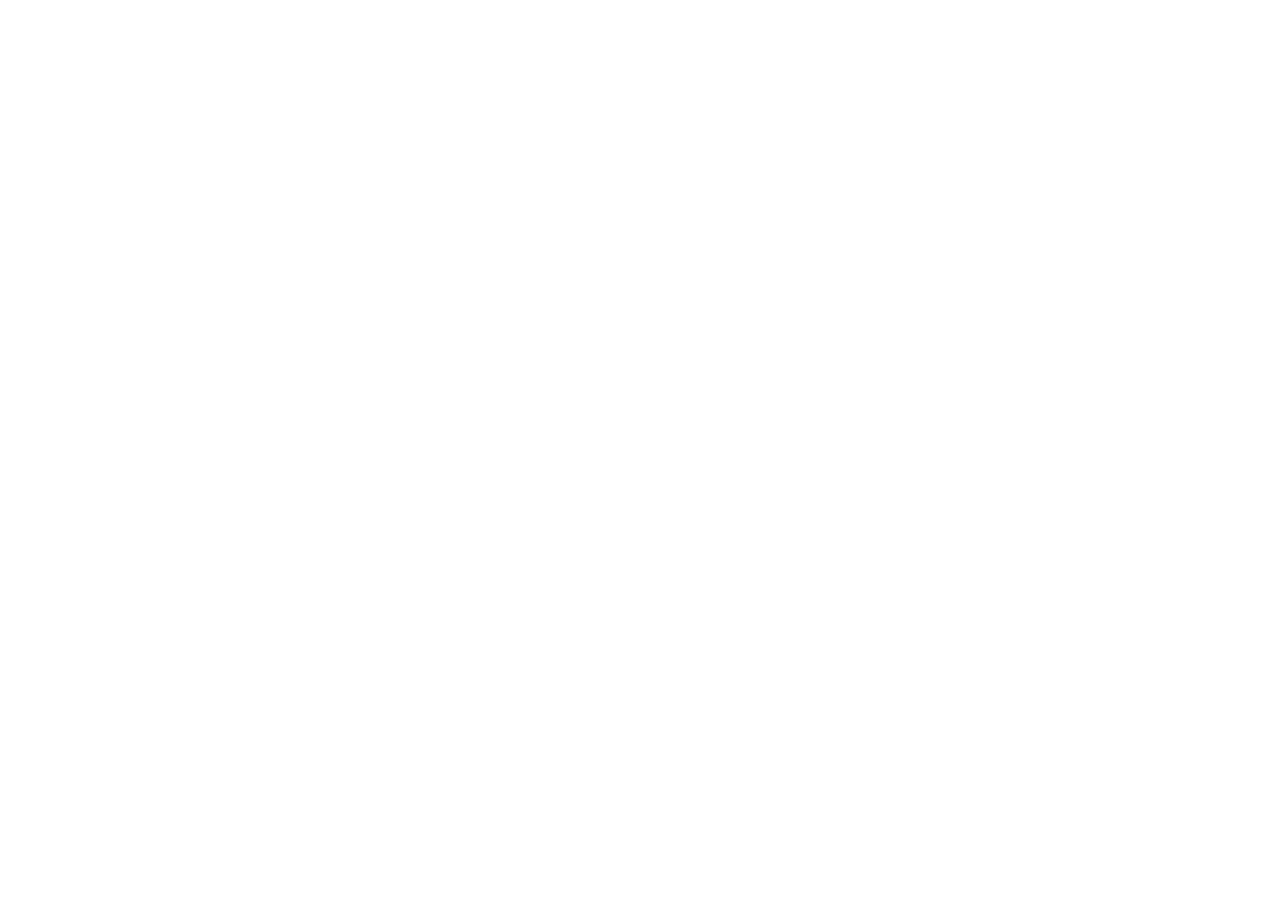
==== index.html @ 57f84be3 "Update index.html" ====
<!DOCTYPE html>
    <html lang="en">
        <head>
            <title>Botanical Shop</title>
            <meta charset="utf-8">
            <meta name="viewport" content="width=device-width, initial-scale=1">
            <link rel="icon" href="images\logo.png" type="image/x-icon" />
            <link rel="stylesheet" href="https://cdnjs.cloudflare.com/ajax/libs/font-awesome/4.7.0/css/font-awesome.min.css">
            <link rel="stylesheet" href="https://maxcdn.bootstrapcdn.com/bootstrap/3.4.1/css/bootstrap.min.css">
            <script src="https://ajax.googleapis.com/ajax/libs/jquery/3.5.1/jquery.min.js"></script>
            <script src="https://maxcdn.bootstrapcdn.com/bootstrap/3.4.1/js/bootstrap.min.js"></script>
        </head>
    </html>
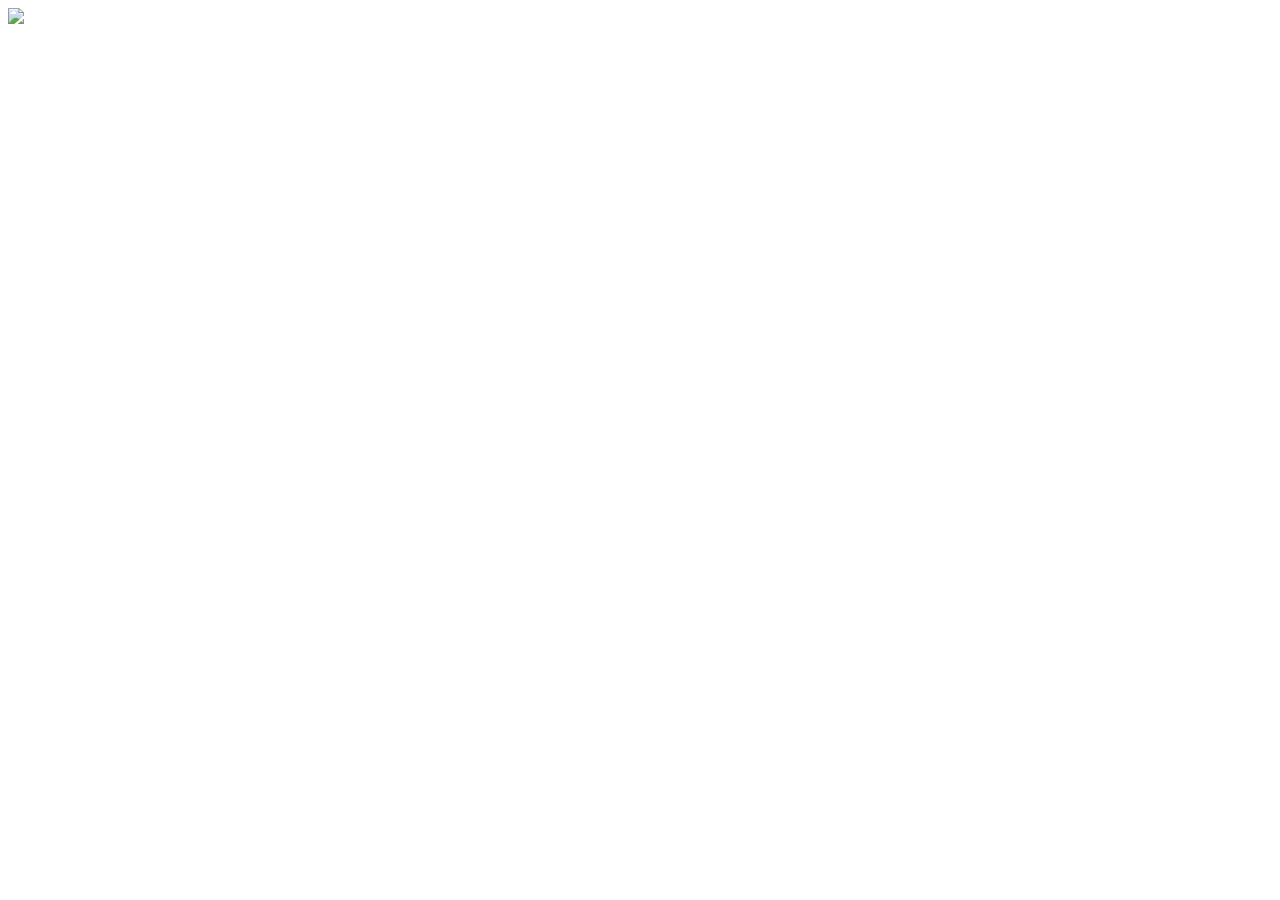
==== commit 871976c5: "Update index.html" ====
--- a/index.html
+++ b/index.html
@@ -3,11 +3,26 @@
         <head>
             <title>Botanical Shop</title>
             <meta charset="utf-8">
+            <meta http-equiv="X-UA-Compatible" content="IE=edge">
             <meta name="viewport" content="width=device-width, initial-scale=1">
             <link rel="icon" href="images\logo.png" type="image/x-icon" />
             <link rel="stylesheet" href="https://cdnjs.cloudflare.com/ajax/libs/font-awesome/4.7.0/css/font-awesome.min.css">
-            <link rel="stylesheet" href="https://maxcdn.bootstrapcdn.com/bootstrap/3.4.1/css/bootstrap.min.css">
+            <link href="https://cdn.jsdelivr.net/npm/bootstrap@5.0.2/dist/css/bootstrap.min.css" rel="stylesheet" integrity="sha384-EVSTQN3/azprG1Anm3QDgpJLIm9Nao0Yz1ztcQTwFspd3yD65VohhpuuCOmLASjC" crossorigin="anonymous">
+            <link rel="stylesheet" href="style.css">
             <script src="https://ajax.googleapis.com/ajax/libs/jquery/3.5.1/jquery.min.js"></script>
-            <script src="https://maxcdn.bootstrapcdn.com/bootstrap/3.4.1/js/bootstrap.min.js"></script>
+            <script src="https://cdn.jsdelivr.net/npm/bootstrap@5.0.2/dist/js/bootstrap.bundle.min.js" integrity="sha384-MrcW6ZMFYlzcLA8Nl+NtUVF0sA7MsXsP1UyJoMp4YLEuNSfAP+JcXn/tWtIaxVXM" crossorigin="anonymous"></script>
         </head>
-    </html>+        <body>
+            <section class="slideshow">
+                <div class="w3-content w3-section" style="max-width:100%">
+                    <img class="mySlides" src="E:\ga\Anime Wallpapers\Accel-World-Episode-11-English-Dubbed.jpg" style="width:100%">
+                    <img class="mySlides" src="E:\ga\Anime Wallpapers\SoloLeveling.jpg" style="width:100%">
+                    <img class="mySlides" src="E:\ga\Anime Wallpapers\SoloLeveling.jpg" style="width:100%">
+                  </div>
+              </section>
+
+              <script src="Slides.js"></script>
+        </body>
+    </html>
+
+   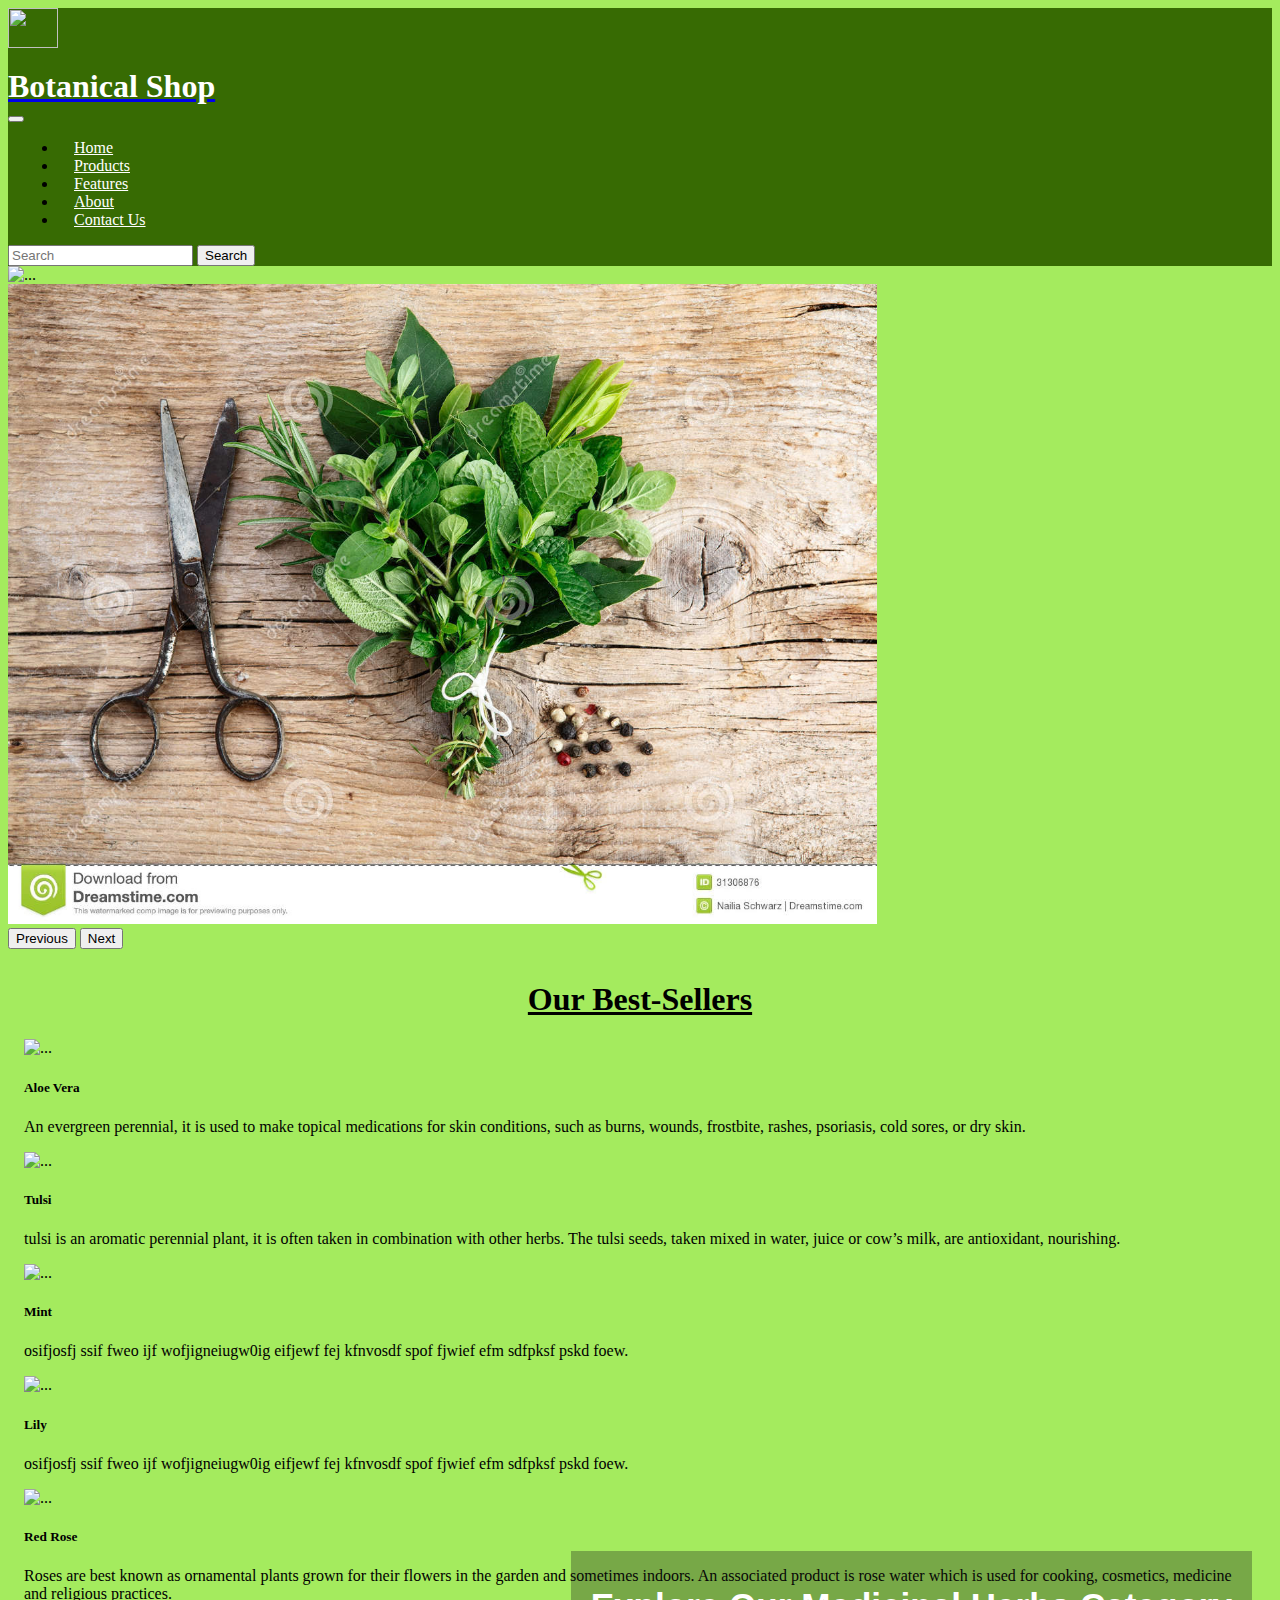
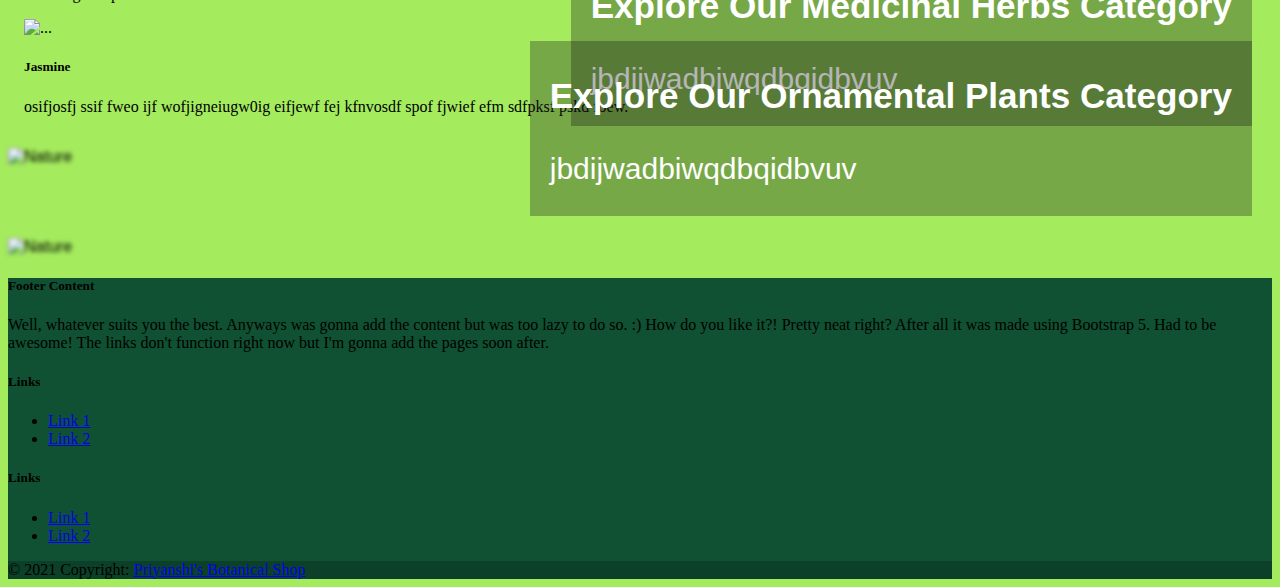
==== commit 2c5cf617: "Update index.html" ====
--- a/index.html
+++ b/index.html
@@ -8,20 +8,207 @@
             <link rel="icon" href="images\logo.png" type="image/x-icon" />
             <link rel="stylesheet" href="https://cdnjs.cloudflare.com/ajax/libs/font-awesome/4.7.0/css/font-awesome.min.css">
             <link href="https://cdn.jsdelivr.net/npm/bootstrap@5.0.2/dist/css/bootstrap.min.css" rel="stylesheet" integrity="sha384-EVSTQN3/azprG1Anm3QDgpJLIm9Nao0Yz1ztcQTwFspd3yD65VohhpuuCOmLASjC" crossorigin="anonymous">
+            <link href="https://cdnjs.cloudflare.com/ajax/libs/mdb-ui-kit/3.6.0/mdb.min.css" rel="stylesheet">
+            <link rel="stylesheet" href="https://cdnjs.cloudflare.com/ajax/libs/font-awesome/4.7.0/css/font-awesome.min.css">
             <link rel="stylesheet" href="style.css">
-            <script src="https://ajax.googleapis.com/ajax/libs/jquery/3.5.1/jquery.min.js"></script>
-            <script src="https://cdn.jsdelivr.net/npm/bootstrap@5.0.2/dist/js/bootstrap.bundle.min.js" integrity="sha384-MrcW6ZMFYlzcLA8Nl+NtUVF0sA7MsXsP1UyJoMp4YLEuNSfAP+JcXn/tWtIaxVXM" crossorigin="anonymous"></script>
         </head>
         <body>
+            <nav class="navbar navbar-expand-lg navbar-light nav">
+                <div class="container-fluid">
+                  <a class="navbar-brand" href="#"><img src="images/logo.png" height="40rem" width="50rem"><div class="d-inline p-2 align-middle head">Botanical Shop</div></a>
+                  <button class="navbar-toggler" type="button" data-bs-toggle="collapse" data-bs-target="#navbarSupportedContent" aria-controls="navbarSupportedContent" aria-expanded="false" aria-label="Toggle navigation">
+                    <span class="navbar-toggler-icon"></span>
+                  </button>
+                  <div class="collapse navbar-collapse" id="navbarSupportedContent">
+                    <ul class="navbar-nav me-auto mb-2 mb-lg-0">
+                      <li class="nav-item">
+                        <a class="nav-link" aria-current="page" href="#">Home</a>
+                      </li>
+                      <li class="nav-item">
+                        <a class="nav-link" href="#">Products</a>
+                      </li>
+                      <li class="nav-item">
+                        <a class="nav-link" href="#">Features</a>
+                      </li>
+                      <li class="nav-item">
+                        <a class="nav-link" href="#">About</a>
+                      </li>
+                      <li class="nav-item">
+                        <a class="nav-link" href="#">Contact Us</a>
+                      </li>
+                    </ul>
+                    <form class="d-flex">
+                      <input class="form-control me-2" type="search" placeholder="Search" aria-label="Search">
+                      <button class="btn btn-outline-success button" type="submit">Search</button>
+                    </form>
+                  </div>
+                </div>
+              </nav>
             <section class="slideshow">
-                <div class="w3-content w3-section" style="max-width:100%">
-                    <img class="mySlides" src="E:\ga\Anime Wallpapers\Accel-World-Episode-11-English-Dubbed.jpg" style="width:100%">
-                    <img class="mySlides" src="E:\ga\Anime Wallpapers\SoloLeveling.jpg" style="width:100%">
-                    <img class="mySlides" src="E:\ga\Anime Wallpapers\SoloLeveling.jpg" style="width:100%">
+                <div id="carouselExampleInterval" class="carousel slide" data-bs-ride="carousel" >
+                    <div class="carousel-inner">
+                      <div class="carousel-item active" data-bs-interval="3000">
+                        <img src="images/Fresh-Herbs.jpg" class="d-block w-100" alt="...">
+                      </div>
+                      <div class="carousel-item" data-bs-interval="3000">
+                        <img src="images/Fresh-Herbs2.jpg" class="d-block w-100" alt="...">
+                      </div>
+                    </div>
+                    <button class="carousel-control-prev" type="button" data-bs-target="#carouselExampleInterval" data-bs-slide="prev">
+                      <span class="carousel-control-prev-icon" aria-hidden="true"></span>
+                      <span class="visually-hidden">Previous</span>
+                    </button>
+                    <button class="carousel-control-next" type="button" data-bs-target="#carouselExampleInterval" data-bs-slide="next">
+                      <span class="carousel-control-next-icon" aria-hidden="true"></span>
+                      <span class="visually-hidden">Next</span>
+                    </button>
                   </div>
               </section>
-
-              <script src="Slides.js"></script>
+              <section class="herbs">
+                  <h1 class="head">Our Best-Sellers</h1>
+                  <div class="row row-cols-1 row-cols-md-3 g-4">
+                    <div class="col">
+                      <div class="card h-100">
+                        <img src="images/pure-aloe-vera-plant.jpg"" class="card-img-top" alt="..." height="300rem">
+                        <div class="card-body">
+                          <h5 class="card-title">Aloe Vera</h5>
+                          <p class="card-text">An evergreen perennial, it is used to make topical medications for skin conditions, such as burns, wounds, frostbite, rashes, psoriasis, cold sores, or dry skin.</p>
+                        </div>
+                      </div>
+                    </div>
+                    <div class="col">
+                      <div class="card h-100">
+                        <img src="images/RamaTulsi.jpg"" class="card-img-top" alt="..." height="300rem">
+                        <div class="card-body">
+                          <h5 class="card-title">Tulsi</h5>
+                          <p class="card-text">tulsi is an aromatic perennial plant, it is often taken in combination with other herbs. The tulsi seeds, taken mixed in water, juice or cow’s milk, are antioxidant, nourishing.</p>
+                        </div>
+                      </div>
+                    </div>
+                    <div class="col">
+                      <div class="card h-100">
+                        <img src="images/mint-plant.jpg"" class="card-img-top" alt="..." height="300rem">
+                        <div class="card-body">
+                          <h5 class="card-title">Mint</h5>
+                          <p class="card-text">osifjosfj ssif fweo ijf wofjigneiugw0ig eifjewf fej kfnvosdf spof fjwief efm sdfpksf pskd foew.</p>
+                        </div>
+                      </div>
+                    </div>
+                    <div class="col">
+                      <div class="card h-100">
+                        <img src="images/lily-plants-milk-and-vine.jpg" class="card-img-top" alt="..." height="300rem">
+                        <div class="card-body">
+                          <h5 class="card-title">Lily</h5>
+                          <p class="card-text">osifjosfj ssif fweo ijf wofjigneiugw0ig eifjewf fej kfnvosdf spof fjwief efm sdfpksf pskd foew.</p>
+                        </div>
+                      </div>
+                    </div>
+                    <div class="col">
+                        <div class="card h-100">
+                          <img src="images/red-rose.jpg" class="card-img-top" alt="..." height="300rem">
+                          <div class="card-body">
+                            <h5 class="card-title">Red Rose</h5>
+                            <p class="card-text">Roses are best known as ornamental plants grown for their flowers in the garden and sometimes indoors. An associated product is rose water which is used for cooking, cosmetics, medicine and religious practices.</p>
+                          </div>
+                        </div>
+                      </div>
+                      <div class="col">
+                        <div class="card h-100">
+                          <img src="images/jasmine-plants.jpg" class="card-img-top" alt="..." height="300rem">
+                          <div class="card-body">
+                            <h5 class="card-title">Jasmine</h5>
+                            <p class="card-text">osifjosfj ssif fweo ijf wofjigneiugw0ig eifjewf fej kfnvosdf spof fjwief efm sdfpksf pskd foew.</p>
+                          </div>
+                        </div>
+                      </div>
+                  </div>
+              </section>
+
+              <div class="medcontainer">
+                <img src="images/MedicinalPlants.jpg" alt="Nature" style="width:100%;">
+                <div class="medtext-block">
+                  <a href="Pages/Page1.html">
+                    <h3>Explore Our Medicinal Herbs Category</h3>
+                    <p>jbdijwadbiwqdbqidbvuv</p>
+                  </a>
+                </div>
+              </div>
+              <br><br><br><br>
+              <div class="ornacontainer">
+                <img src="images/PinkLily.jpg" alt="Nature" style="width:100%;">
+                <div class="ornatext-block">
+                  <a href="Pages/Page2.html">
+                    <h3>Explore Our Ornamental Plants Category</h3>
+                    <p>jbdijwadbiwqdbqidbvuv</p>
+                  </a>
+                </div>
+              </div>
+
+              <!------Footer starts-->
+
+              <footer class="bg-primary text-white text-center text-lg-start">
+                <!-- Grid container -->
+                <div class="container p-4">
+                  <!--Grid row-->
+                  <div class="row">
+                    <!--Grid column-->
+                    <div class="col-lg-6 col-md-12 mb-4 mb-md-0">
+                      <h5 class="text-uppercase">Footer Content</h5>
+              
+                      <p>
+                        Well, whatever suits you the best. Anyways was gonna add the content but was too lazy to do so. :)
+                        How do you like it?! Pretty neat right? After all it was made using Bootstrap 5. Had to be awesome!
+                        The links don't function right now but I'm gonna add the pages soon after.
+                      </p>
+                    </div>
+                    <!--Grid column-->
+              
+                    <!--Grid column-->
+                    <div class="col-lg-3 col-md-6 mb-4 mb-md-0">
+                      <h5 class="text-uppercase">Links</h5>
+              
+                      <ul class="list-unstyled mb-0">
+                        <li>
+                          <a href="#!" class="text-white">Link 1</a>
+                        </li>
+                        <li>
+                          <a href="#!" class="text-white">Link 2</a>
+                        </li>
+                      </ul>
+                    </div>
+                    <!--Grid column-->
+              
+                    <!--Grid column-->
+                    <div class="col-lg-3 col-md-6 mb-4 mb-md-0">
+                      <h5 class="text-uppercase mb-0">Links</h5>
+              
+                      <ul class="list-unstyled">
+                        <li>
+                          <a href="#!" class="text-white">Link 1</a>
+                        </li>
+                        <li>
+                          <a href="#!" class="text-white">Link 2</a>
+                        </li>
+                      </ul>
+                    </div>
+                    <!--Grid column-->
+                  </div>
+                  <!--Grid row-->
+                </div>
+                <!-- Grid container -->
+              
+                <!-- Copyright -->
+                <div class="text-center p-3" style="background-color: rgba(0, 0, 0, 0.2);">
+                  © 2021 Copyright:
+                  <a class="text-white" href="#">Priyanshi's Botanical Shop</a>
+                </div>
+                <!-- Copyright -->
+              </footer>
+
+              <!---Footer Ends-->
+
+              <script src="https://ajax.googleapis.com/ajax/libs/jquery/3.5.1/jquery.min.js"></script>
+              <script src="https://cdn.jsdelivr.net/npm/bootstrap@5.0.2/dist/js/bootstrap.bundle.min.js" integrity="sha384-MrcW6ZMFYlzcLA8Nl+NtUVF0sA7MsXsP1UyJoMp4YLEuNSfAP+JcXn/tWtIaxVXM" crossorigin="anonymous"></script>
         </body>
     </html>
 
--- a/style.css
+++ b/style.css
@@ -0,0 +1,128 @@
+*{
+    box-sizing: border-box;
+ }
+
+ *:focus {
+    outline: 0 !important;
+}
+
+body{
+    background-color:rgb(164, 235, 94);
+}
+
+ .container-fluid .head{
+     padding-top: 1rem;
+     color: white;
+     font-family: 'Ubuntu';
+     font-weight: 700;
+     font-size: 2rem;
+ }
+ .nav{
+   background-color: rgb(55, 107, 3);
+ }
+ .navbar-light .navbar-nav .nav-link{
+     padding: 0.5rem 1rem 0.5rem 1rem;
+     color: white;
+     text-align: center;
+     border-radius: 1rem;
+ }
+ .navbar-light .navbar-nav .nav-link:hover{
+     background-color:rgb(228, 228, 94);
+ }
+ .navbar-nav li{
+     margin-left: 10px;
+     margin-right: 10px;
+ } 
+ .herbs{
+    margin-top: 2rem;
+    margin-bottom: 2rem;
+ }
+
+ .herbs .head{
+     overflow-y: hidden;
+     text-align: center;
+     text-decoration: underline;
+ }
+
+.row{
+    z-index: 100;
+}
+ .carousel-item img{
+   height: 40rem;
+}
+.herbs{
+    padding-left: 1rem;
+    padding-right: 1rem;
+}
+
+.medcontainer {
+    position: relative;
+    font-family: Arial;
+    z-index: 100;
+  }
+
+.medcontainer img{
+    filter: blur(2px);
+}
+  
+.medtext-block {
+    position: absolute;
+    bottom: 40px;
+    right: 20px;
+    background-color: rgba(22, 21, 21, 0.315);
+    font-size: 30px;
+    padding-left: 20px;
+    padding-right: 20px;
+    z-index: 150;
+  }
+
+.medtext-block a{
+    text-decoration: none;
+    color: white;
+  }
+
+.ornacontainer {
+    position: relative;
+    font-family: Arial;
+    z-index: 100;
+  }
+
+.ornacontainer img{
+    filter: blur(2px);
+}
+  
+.ornatext-block {
+    position: absolute;
+    bottom: 40px;
+    right: 20px;
+    background-color: rgba(22, 21, 21, 0.315);
+    font-size: 30px;
+    padding-left: 20px;
+    padding-right: 20px;
+    z-index: 150;
+  }
+
+.ornatext-block a{
+    text-decoration: none;
+    color: white;
+  }
+
+.bg-primary{
+    background-color: #0f5132 !important; 
+}
+
+ @media (max-width:900px) {
+     .navbar-light .navbar-nav .nav-link{
+         padding: 0.7rem 0.1rem 0.7rem 0.1rem;
+         color: white; 
+     }   
+     .carousel-item img{
+        height: 20rem;
+     }
+
+ }
+ @media (max-width:400px){
+    .container-fluid .head{
+        font-size: 1.2rem;
+    }   
+ }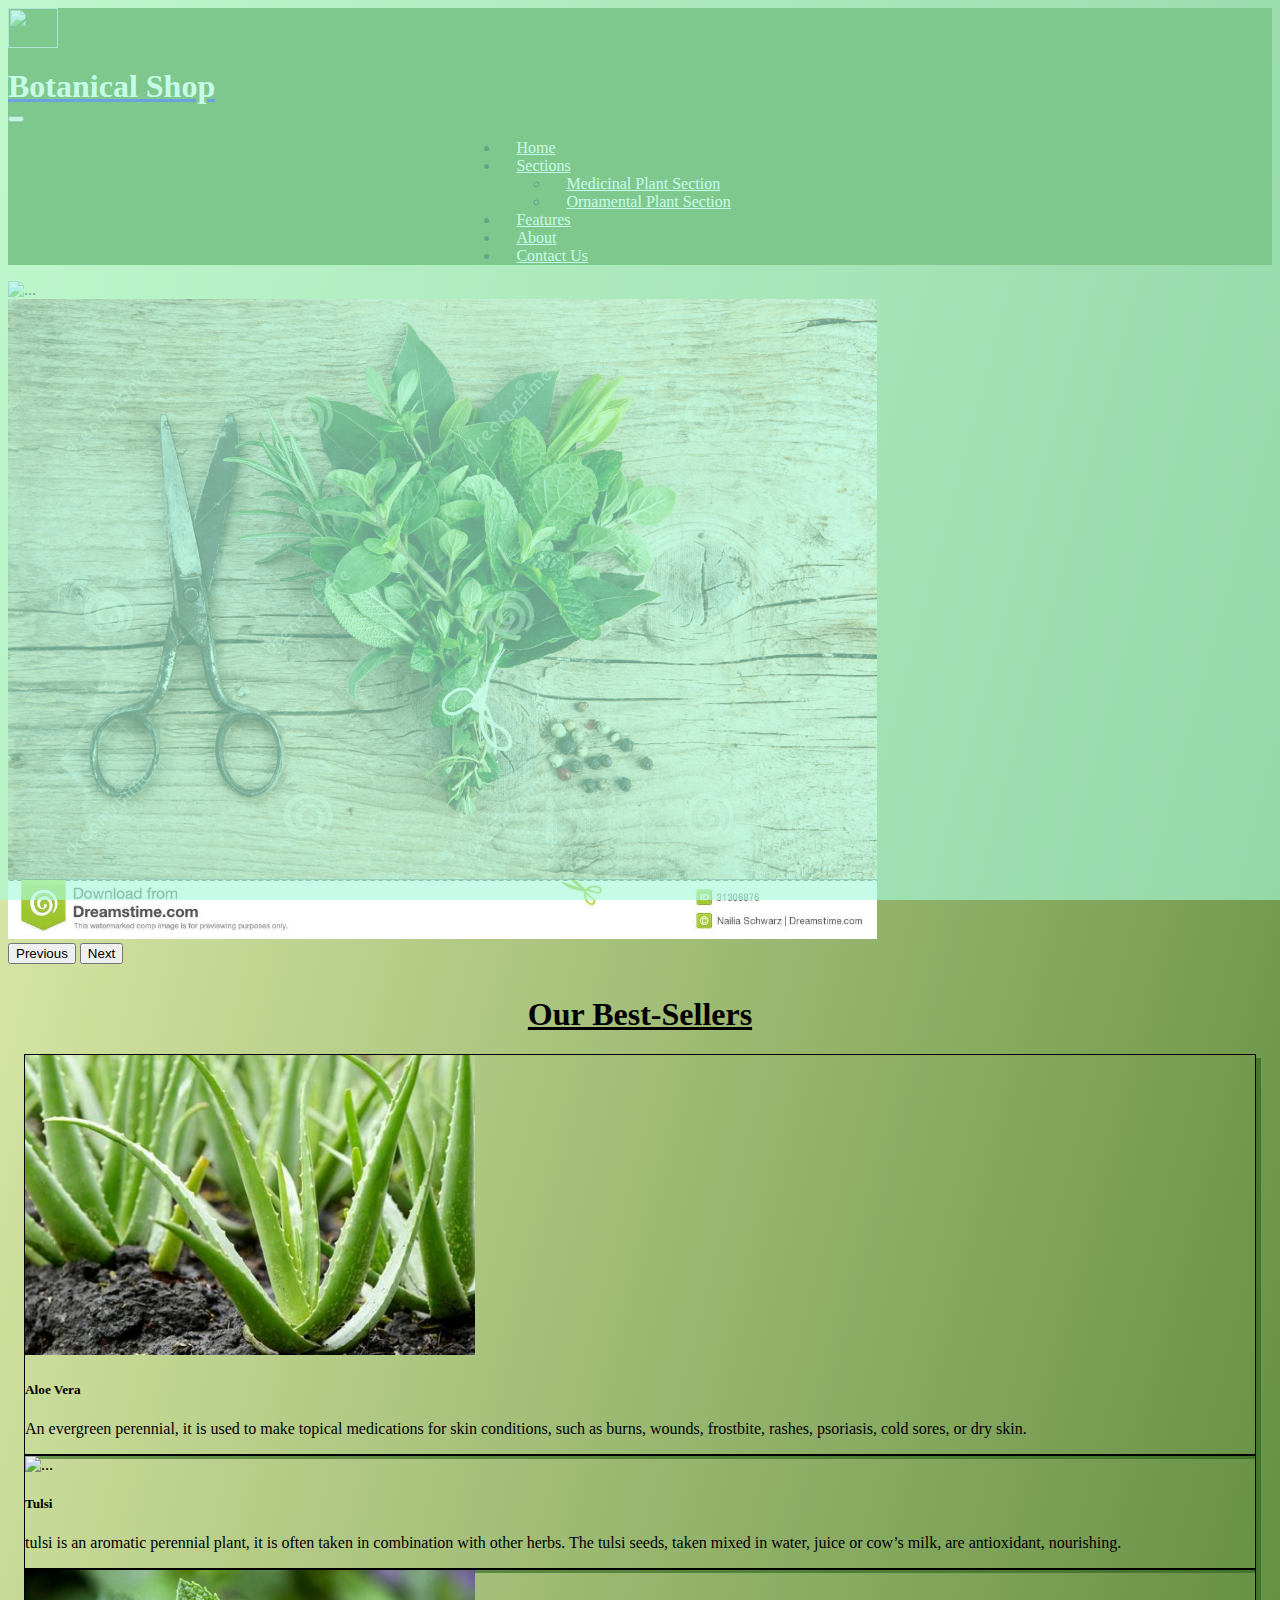
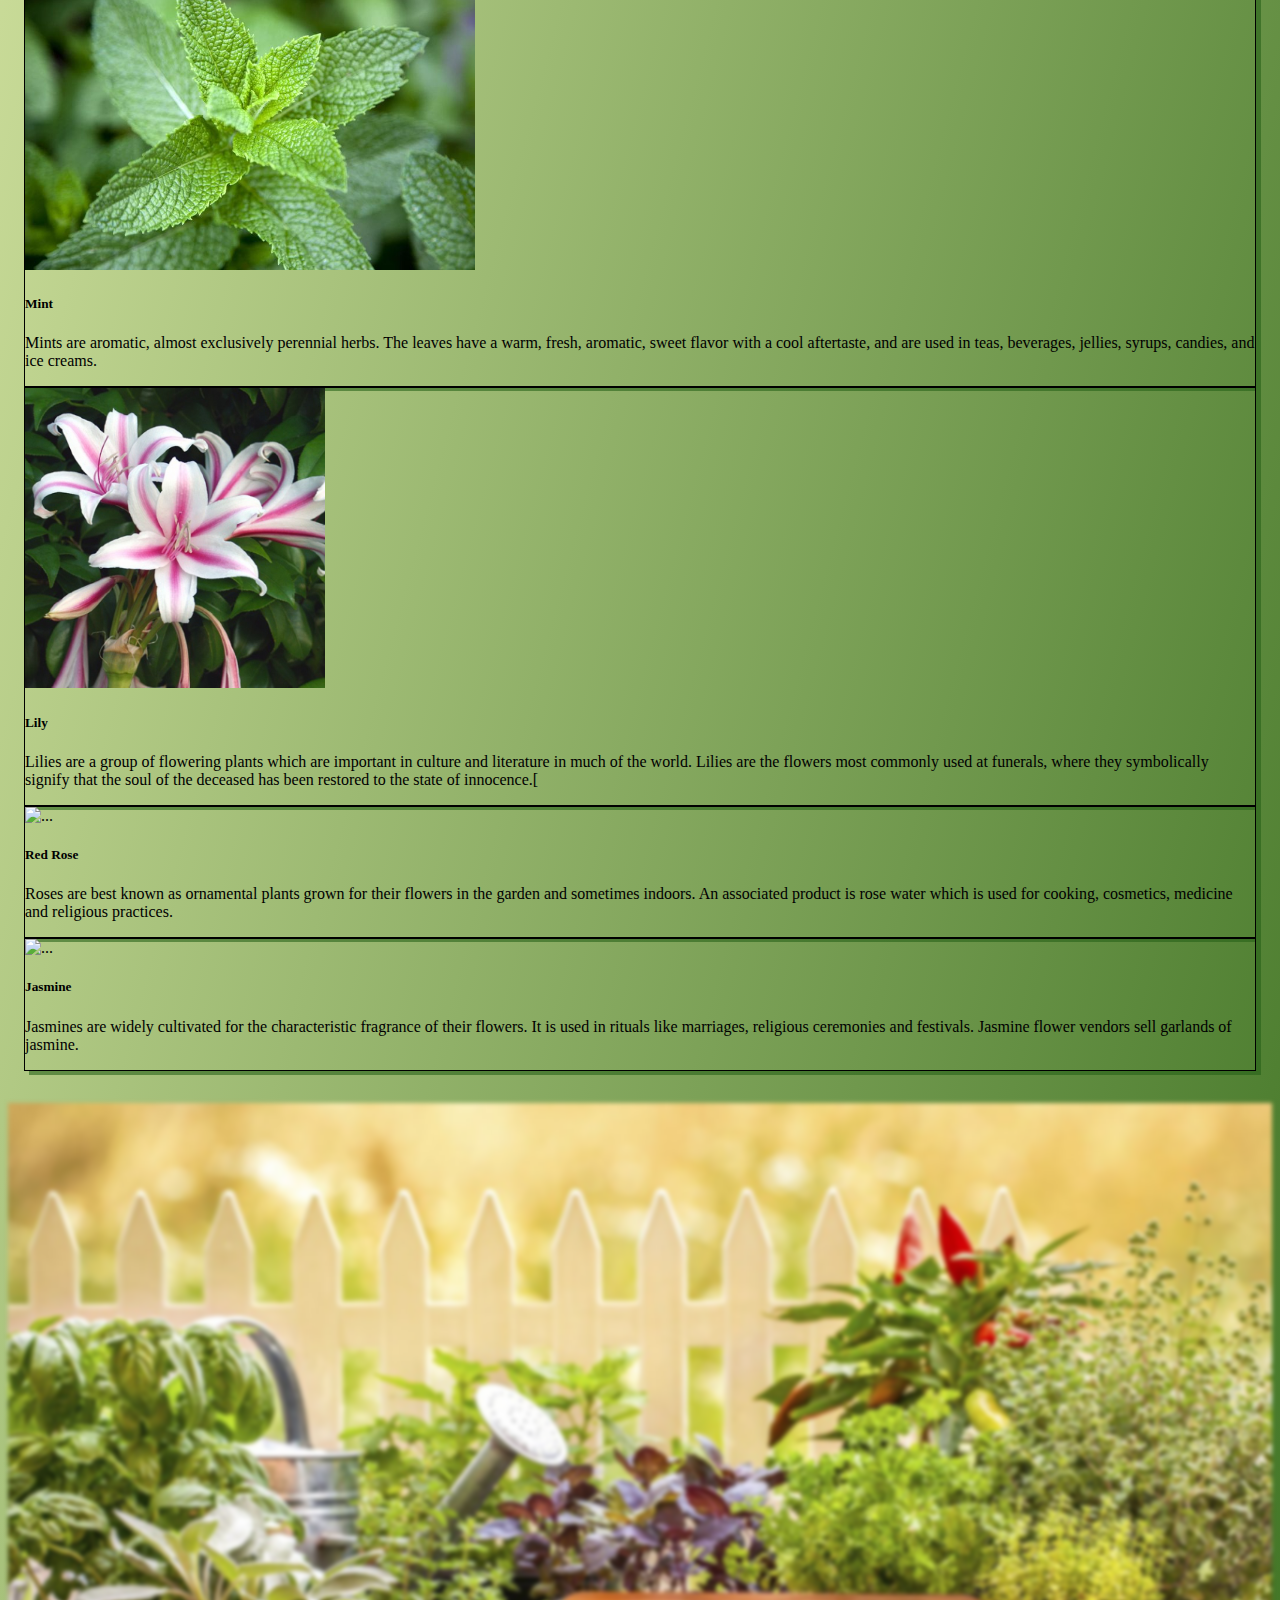
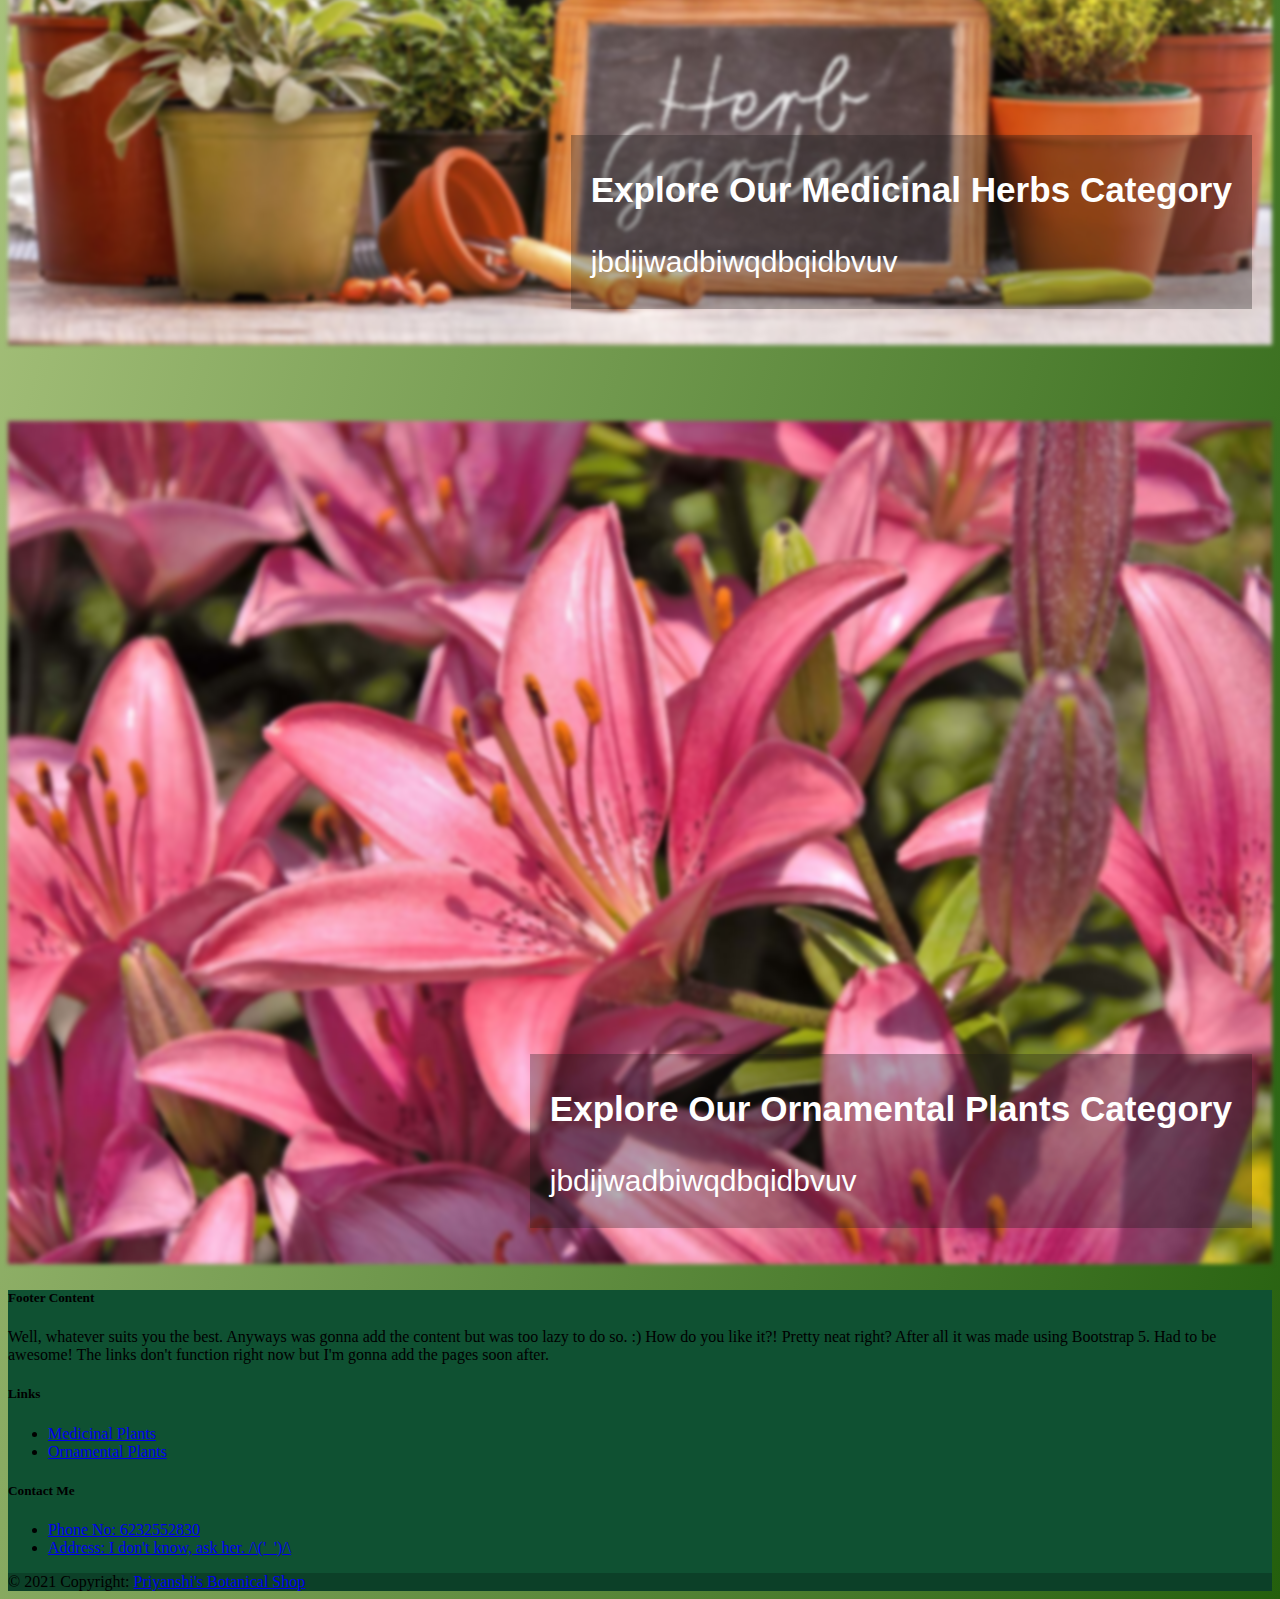
==== commit 4cef2e7c: "updated nav bar" ====
--- a/index.html
+++ b/index.html
@@ -8,24 +8,36 @@
             <link rel="icon" href="images\logo.png" type="image/x-icon" />
             <link rel="stylesheet" href="https://cdnjs.cloudflare.com/ajax/libs/font-awesome/4.7.0/css/font-awesome.min.css">
             <link href="https://cdn.jsdelivr.net/npm/bootstrap@5.0.2/dist/css/bootstrap.min.css" rel="stylesheet" integrity="sha384-EVSTQN3/azprG1Anm3QDgpJLIm9Nao0Yz1ztcQTwFspd3yD65VohhpuuCOmLASjC" crossorigin="anonymous">
-            <link href="https://cdnjs.cloudflare.com/ajax/libs/mdb-ui-kit/3.6.0/mdb.min.css" rel="stylesheet">
             <link rel="stylesheet" href="https://cdnjs.cloudflare.com/ajax/libs/font-awesome/4.7.0/css/font-awesome.min.css">
             <link rel="stylesheet" href="style.css">
+            <script src="https://ajax.googleapis.com/ajax/libs/jquery/2.2.4/jquery.min.js"></script>
+            <script src="https://cdnjs.cloudflare.com/ajax/libs/modernizr/2.8.3/modernizr.js"></script>
+            <script>
+              $(window).load(function() {
+              // Animate loader off screen
+              $(".se-pre-con").fadeOut(2000);;
+            });
+            </script>
         </head>
         <body>
+          <div class="se-pre-con"></div>
             <nav class="navbar navbar-expand-lg navbar-light nav">
                 <div class="container-fluid">
-                  <a class="navbar-brand" href="#"><img src="images/logo.png" height="40rem" width="50rem"><div class="d-inline p-2 align-middle head">Botanical Shop</div></a>
+                  <a class="navbar-brand" href="index.html"><img src="images/logo.png" height="40rem" width="50rem"><div class="d-inline p-2 align-middle head">Botanical Shop</div></a>
                   <button class="navbar-toggler" type="button" data-bs-toggle="collapse" data-bs-target="#navbarSupportedContent" aria-controls="navbarSupportedContent" aria-expanded="false" aria-label="Toggle navigation">
                     <span class="navbar-toggler-icon"></span>
                   </button>
-                  <div class="collapse navbar-collapse" id="navbarSupportedContent">
+                  <div class="gap collapse navbar-collapse" id="navbarSupportedContent">
                     <ul class="navbar-nav me-auto mb-2 mb-lg-0">
                       <li class="nav-item">
                         <a class="nav-link" aria-current="page" href="#">Home</a>
                       </li>
-                      <li class="nav-item">
-                        <a class="nav-link" href="#">Products</a>
+                      <li class="nav-item dropdown">
+                        <a class="nav-link dropdown-toggle" href="#" id="navbarDropdownMenuLink" role="button" data-bs-toggle="dropdown" aria-expanded="false">Sections</a>
+                        <ul class="dropdown-menu" aria-labelledby="navbarDropdownMenuLink">
+                          <li><a class="dropdown-item" href="Pages/Page1.html">Medicinal Plant Section</a></li>
+                          <li><a class="dropdown-item" href="Pages/Page2.html">Ornamental Plant Section</a></li>
+                        </ul>
                       </li>
                       <li class="nav-item">
                         <a class="nav-link" href="#">Features</a>
@@ -37,10 +49,6 @@
                         <a class="nav-link" href="#">Contact Us</a>
                       </li>
                     </ul>
-                    <form class="d-flex">
-                      <input class="form-control me-2" type="search" placeholder="Search" aria-label="Search">
-                      <button class="btn btn-outline-success button" type="submit">Search</button>
-                    </form>
                   </div>
                 </div>
               </nav>
@@ -90,7 +98,7 @@
                         <img src="images/mint-plant.jpg"" class="card-img-top" alt="..." height="300rem">
                         <div class="card-body">
                           <h5 class="card-title">Mint</h5>
-                          <p class="card-text">osifjosfj ssif fweo ijf wofjigneiugw0ig eifjewf fej kfnvosdf spof fjwief efm sdfpksf pskd foew.</p>
+                          <p class="card-text">Mints are aromatic, almost exclusively perennial herbs. The leaves have a warm, fresh, aromatic, sweet flavor with a cool aftertaste, and are used in teas, beverages, jellies, syrups, candies, and ice creams.</p>
                         </div>
                       </div>
                     </div>
@@ -99,7 +107,7 @@
                         <img src="images/lily-plants-milk-and-vine.jpg" class="card-img-top" alt="..." height="300rem">
                         <div class="card-body">
                           <h5 class="card-title">Lily</h5>
-                          <p class="card-text">osifjosfj ssif fweo ijf wofjigneiugw0ig eifjewf fej kfnvosdf spof fjwief efm sdfpksf pskd foew.</p>
+                          <p class="card-text">Lilies are a group of flowering plants which are important in culture and literature in much of the world. Lilies are the flowers most commonly used at funerals, where they symbolically signify that the soul of the deceased has been restored to the state of innocence.[</p>
                         </div>
                       </div>
                     </div>
@@ -117,7 +125,7 @@
                           <img src="images/jasmine-plants.jpg" class="card-img-top" alt="..." height="300rem">
                           <div class="card-body">
                             <h5 class="card-title">Jasmine</h5>
-                            <p class="card-text">osifjosfj ssif fweo ijf wofjigneiugw0ig eifjewf fej kfnvosdf spof fjwief efm sdfpksf pskd foew.</p>
+                            <p class="card-text">Jasmines are widely cultivated for the characteristic fragrance of their flowers. It is used in rituals like marriages, religious ceremonies and festivals. Jasmine flower vendors sell garlands of jasmine.</p>
                           </div>
                         </div>
                       </div>
@@ -169,10 +177,10 @@
               
                       <ul class="list-unstyled mb-0">
                         <li>
-                          <a href="#!" class="text-white">Link 1</a>
-                        </li>
-                        <li>
-                          <a href="#!" class="text-white">Link 2</a>
+                          <a href="Pages/Page1.html" class="text-white">Medicinal Plants</a>
+                        </li>
+                        <li>
+                          <a href="Pages/Page2.html" class="text-white">Ornamental Plants</a>
                         </li>
                       </ul>
                     </div>
@@ -180,14 +188,14 @@
               
                     <!--Grid column-->
                     <div class="col-lg-3 col-md-6 mb-4 mb-md-0">
-                      <h5 class="text-uppercase mb-0">Links</h5>
+                      <h5 class="text-uppercase mb-0">Contact Me</h5>
               
                       <ul class="list-unstyled">
                         <li>
-                          <a href="#!" class="text-white">Link 1</a>
-                        </li>
-                        <li>
-                          <a href="#!" class="text-white">Link 2</a>
+                          <a href="#!" class="text-white">Phone No: 6232552830</a>
+                        </li>
+                        <li>
+                          <a href="#!" class="text-white">Address: I don't know, ask her. /\('_')/\</a>
                         </li>
                       </ul>
                     </div>
--- a/style.css
+++ b/style.css
@@ -7,7 +7,20 @@
 }
 
 body{
-    background-color:rgb(164, 235, 94);
+    background-image: linear-gradient(to left top, rgb(36, 95, 13), rgb(233, 243, 179));
+    background-color: initial;
+}
+
+.no-js #loader { display: none;  }
+.js #loader { display: block; position: absolute; left: 100px; top: 0; }
+.se-pre-con {
+	position: fixed;
+	left: 0px;
+	top: 0px;
+	width: 100%;
+	height: 100%;
+	z-index: 9999;
+	background: url('images/logo.png') center no-repeat rgb(166, 250, 218);
 }
 
  .container-fluid .head{
@@ -26,13 +39,37 @@
      text-align: center;
      border-radius: 1rem;
  }
- .navbar-light .navbar-nav .nav-link:hover{
-     background-color:rgb(228, 228, 94);
+
+ .dropdown-menu.show {
+    display: block;
+    border-style: none;
+    background-color:rgb(55, 107, 3);
+}
+
+.dropdown-item{
+    padding: 0.5rem 1rem 0.5rem 1rem;
+    color: white;
+}
+
+.dropdown-item:hover{
+    background-color: rgb(228, 228, 94);
+    border-radius: 5px;
+}
+
+.navbar-light .navbar-nav .nav-link:hover{
+     background-color:rgba(138, 245, 31, 0.507);
  }
  .navbar-nav li{
      margin-left: 10px;
      margin-right: 10px;
  } 
+
+ @media(min-width:900px){
+     .gap{
+         margin-left: 35%;
+     }
+ }
+
  .herbs{
     margin-top: 2rem;
     margin-bottom: 2rem;
@@ -47,12 +84,19 @@
 .row{
     z-index: 100;
 }
- .carousel-item img{
+
+.carousel-item img{
    height: 40rem;
 }
+
 .herbs{
     padding-left: 1rem;
     padding-right: 1rem;
+}
+
+.card{
+    border: 1px solid;
+    box-shadow: 5px 4px rgba(37, 95, 23, 0.575);
 }
 
 .medcontainer {
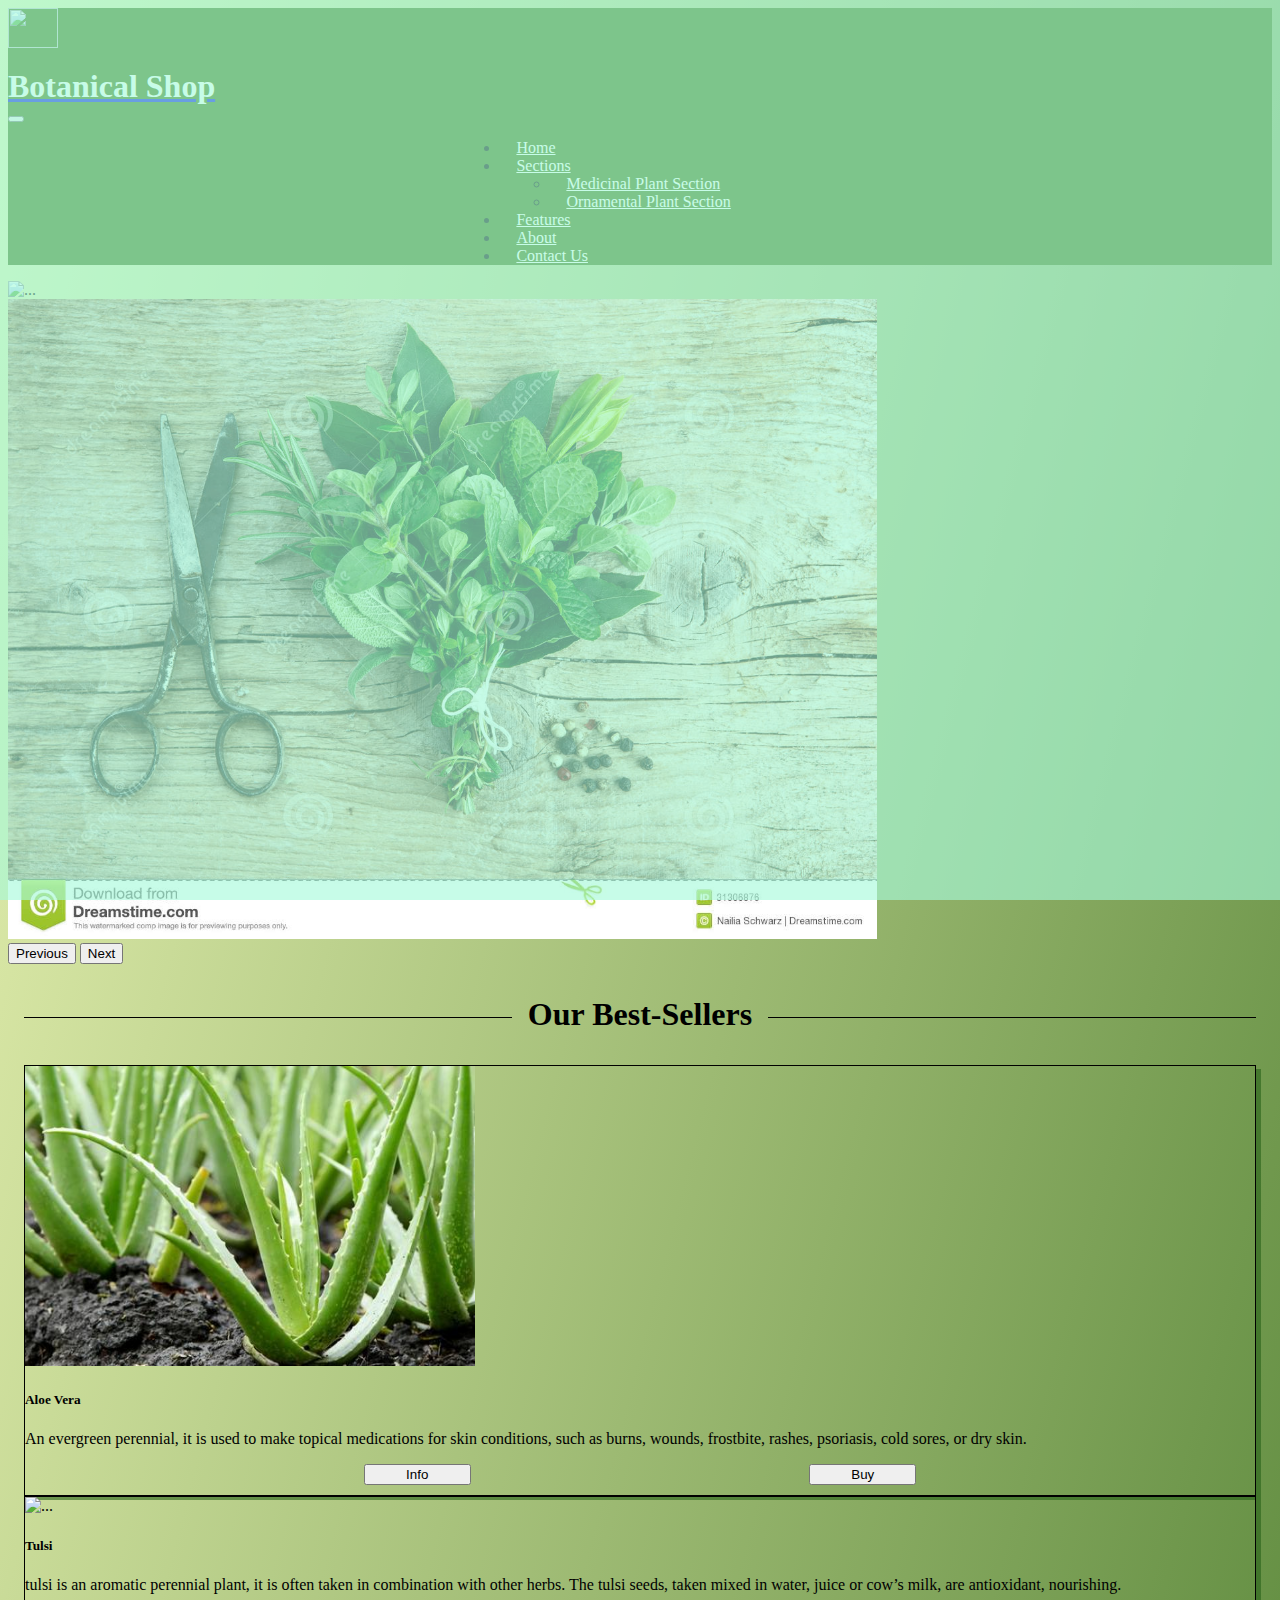
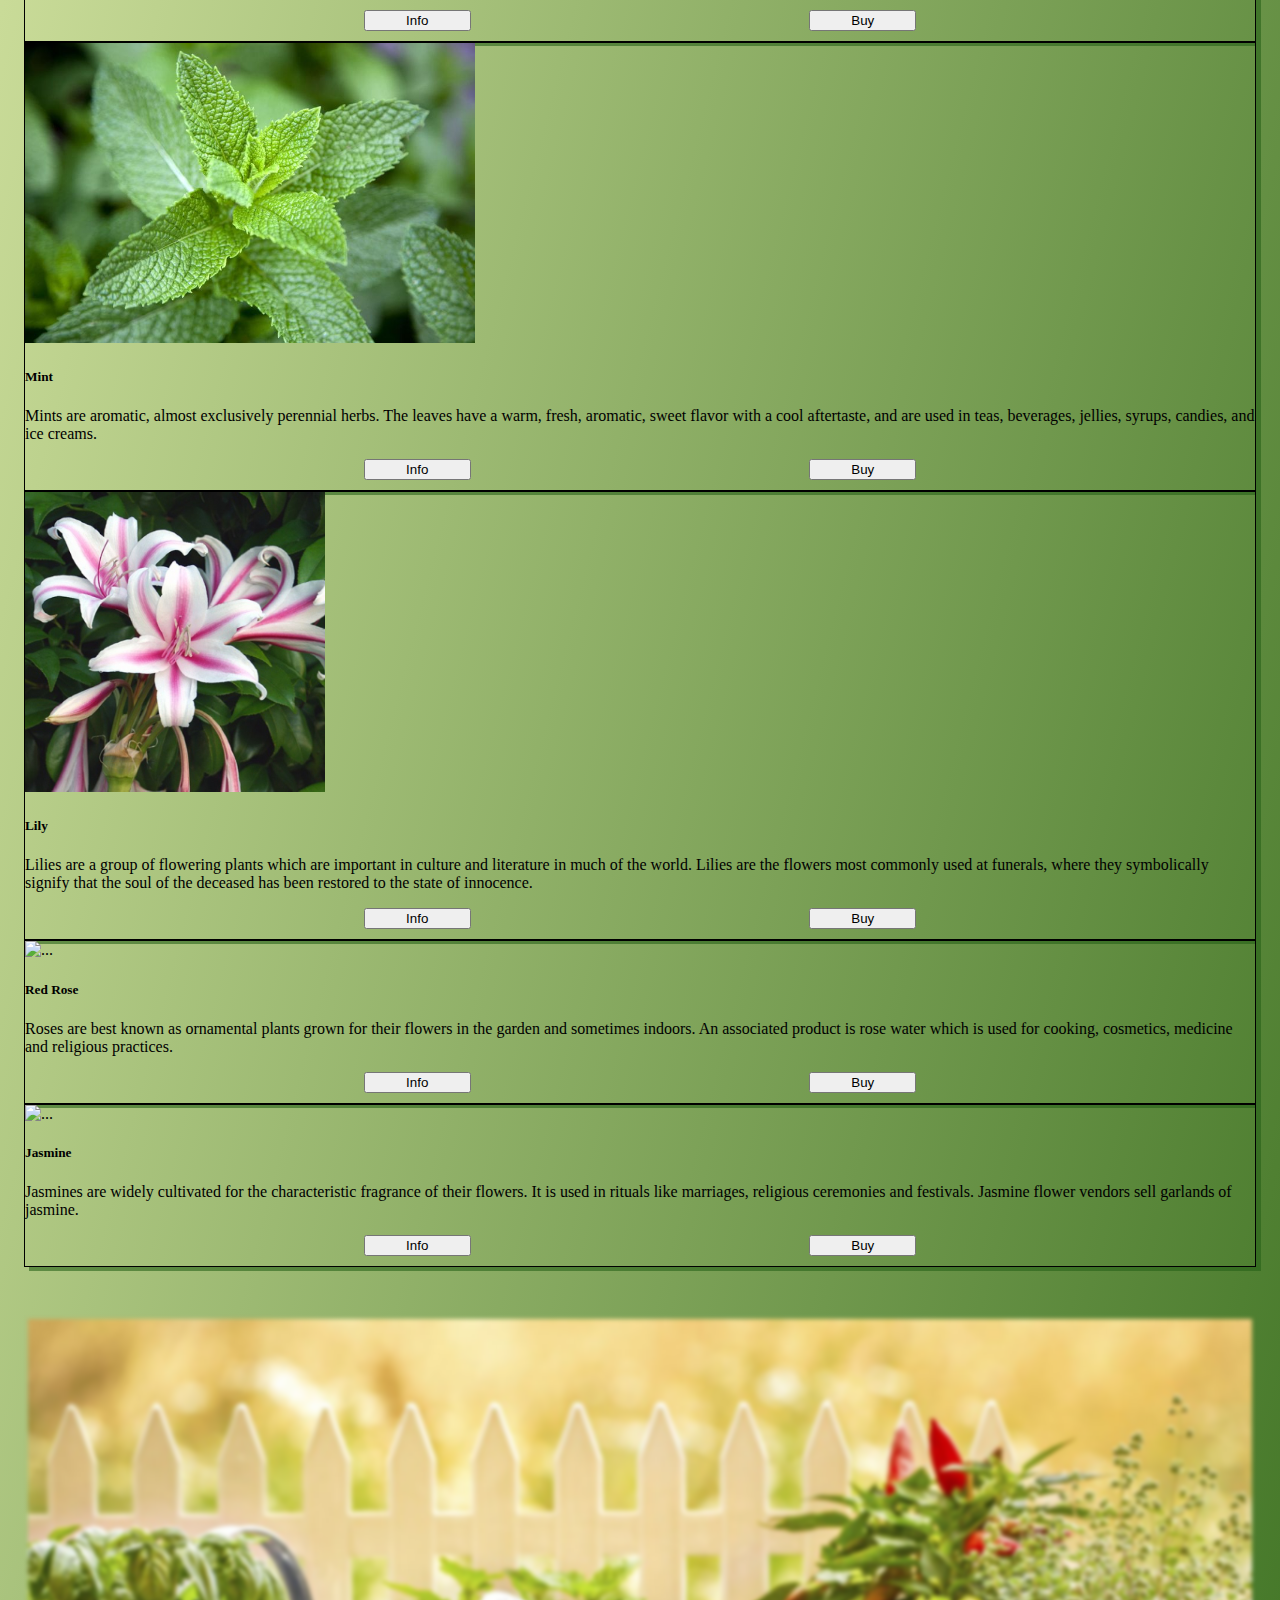
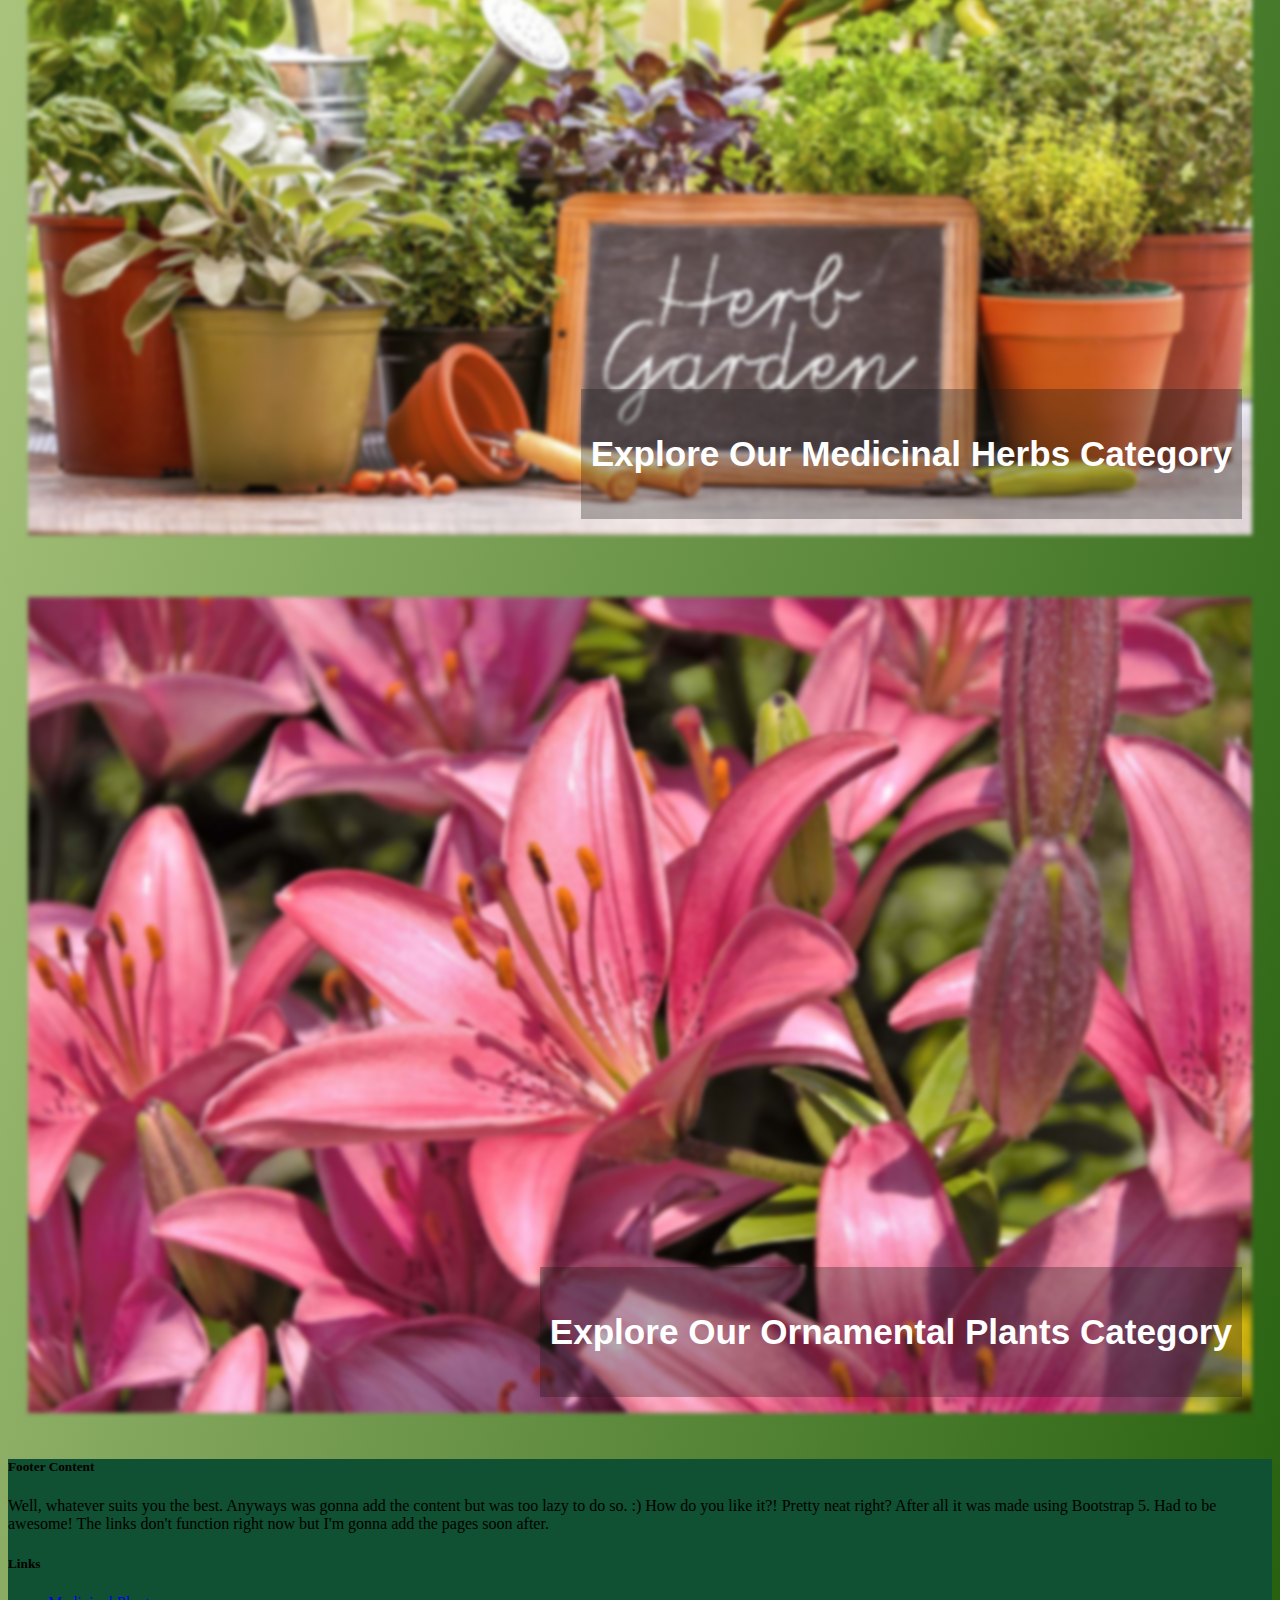
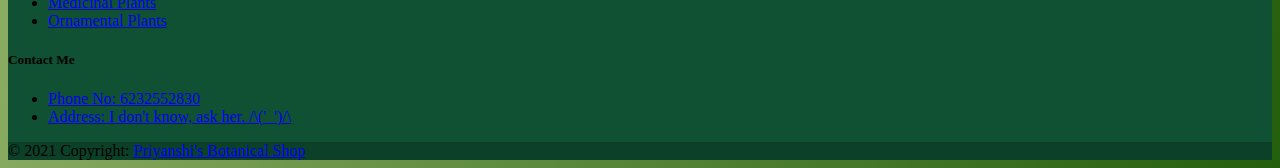
==== commit 26693611: "Merge pull request #4 from AKSHATNEMA/main" ====
--- a/index.html
+++ b/index.html
@@ -6,7 +6,6 @@
             <meta http-equiv="X-UA-Compatible" content="IE=edge">
             <meta name="viewport" content="width=device-width, initial-scale=1">
             <link rel="icon" href="images\logo.png" type="image/x-icon" />
-            <link rel="stylesheet" href="https://cdnjs.cloudflare.com/ajax/libs/font-awesome/4.7.0/css/font-awesome.min.css">
             <link href="https://cdn.jsdelivr.net/npm/bootstrap@5.0.2/dist/css/bootstrap.min.css" rel="stylesheet" integrity="sha384-EVSTQN3/azprG1Anm3QDgpJLIm9Nao0Yz1ztcQTwFspd3yD65VohhpuuCOmLASjC" crossorigin="anonymous">
             <link rel="stylesheet" href="https://cdnjs.cloudflare.com/ajax/libs/font-awesome/4.7.0/css/font-awesome.min.css">
             <link rel="stylesheet" href="style.css">
@@ -73,7 +72,7 @@
                   </div>
               </section>
               <section class="herbs">
-                  <h1 class="head">Our Best-Sellers</h1>
+                  <h1 class="head1">Our Best-Sellers</h1>
                   <div class="row row-cols-1 row-cols-md-3 g-4">
                     <div class="col">
                       <div class="card h-100">
@@ -82,6 +81,10 @@
                           <h5 class="card-title">Aloe Vera</h5>
                           <p class="card-text">An evergreen perennial, it is used to make topical medications for skin conditions, such as burns, wounds, frostbite, rashes, psoriasis, cold sores, or dry skin.</p>
                         </div>
+                        <div class="card-btn text-center">
+                        <button type="button" class="btn btn-success"> Info </button>
+                        <button type="button" class="btn btn-success"> Buy </button>
+                      </div>
                       </div>
                     </div>
                     <div class="col">
@@ -91,6 +94,10 @@
                           <h5 class="card-title">Tulsi</h5>
                           <p class="card-text">tulsi is an aromatic perennial plant, it is often taken in combination with other herbs. The tulsi seeds, taken mixed in water, juice or cow’s milk, are antioxidant, nourishing.</p>
                         </div>
+                        <div class="card-btn text-center">
+                          <button type="button" class="btn btn-success"> Info </button>
+                          <button type="button" class="btn btn-success"> Buy </button>
+                        </div>
                       </div>
                     </div>
                     <div class="col">
@@ -100,6 +107,10 @@
                           <h5 class="card-title">Mint</h5>
                           <p class="card-text">Mints are aromatic, almost exclusively perennial herbs. The leaves have a warm, fresh, aromatic, sweet flavor with a cool aftertaste, and are used in teas, beverages, jellies, syrups, candies, and ice creams.</p>
                         </div>
+                        <div class="card-btn text-center">
+                          <button type="button" class="btn btn-success"> Info </button>
+                          <button type="button" class="btn btn-success"> Buy </button>
+                        </div>
                       </div>
                     </div>
                     <div class="col">
@@ -107,7 +118,11 @@
                         <img src="images/lily-plants-milk-and-vine.jpg" class="card-img-top" alt="..." height="300rem">
                         <div class="card-body">
                           <h5 class="card-title">Lily</h5>
-                          <p class="card-text">Lilies are a group of flowering plants which are important in culture and literature in much of the world. Lilies are the flowers most commonly used at funerals, where they symbolically signify that the soul of the deceased has been restored to the state of innocence.[</p>
+                          <p class="card-text">Lilies are a group of flowering plants which are important in culture and literature in much of the world. Lilies are the flowers most commonly used at funerals, where they symbolically signify that the soul of the deceased has been restored to the state of innocence.</p>
+                        </div>
+                        <div class="card-btn text-center">
+                          <button type="button" class="btn btn-success"> Info </button>
+                          <button type="button" class="btn btn-success"> Buy </button>
                         </div>
                       </div>
                     </div>
@@ -117,6 +132,10 @@
                           <div class="card-body">
                             <h5 class="card-title">Red Rose</h5>
                             <p class="card-text">Roses are best known as ornamental plants grown for their flowers in the garden and sometimes indoors. An associated product is rose water which is used for cooking, cosmetics, medicine and religious practices.</p>
+                          </div>
+                          <div class="card-btn text-center">
+                            <button type="button" class="btn btn-success"> Info </button>
+                            <button type="button" class="btn btn-success"> Buy </button>
                           </div>
                         </div>
                       </div>
@@ -127,6 +146,10 @@
                             <h5 class="card-title">Jasmine</h5>
                             <p class="card-text">Jasmines are widely cultivated for the characteristic fragrance of their flowers. It is used in rituals like marriages, religious ceremonies and festivals. Jasmine flower vendors sell garlands of jasmine.</p>
                           </div>
+                          <div class="card-btn text-center">
+                            <button type="button" class="btn btn-success"> Info </button>
+                            <button type="button" class="btn btn-success"> Buy </button>
+                          </div>
                         </div>
                       </div>
                   </div>
@@ -136,18 +159,18 @@
                 <img src="images/MedicinalPlants.jpg" alt="Nature" style="width:100%;">
                 <div class="medtext-block">
                   <a href="Pages/Page1.html">
-                    <h3>Explore Our Medicinal Herbs Category</h3>
-                    <p>jbdijwadbiwqdbqidbvuv</p>
+                    <h3 style="vertical-align: middle;">Explore Our Medicinal Herbs Category</h3>
+                    <!-- <p>jbdijwadbiwqdbqidbvuv</p> -->
                   </a>
                 </div>
               </div>
-              <br><br><br><br>
+              <br>
               <div class="ornacontainer">
                 <img src="images/PinkLily.jpg" alt="Nature" style="width:100%;">
                 <div class="ornatext-block">
                   <a href="Pages/Page2.html">
                     <h3>Explore Our Ornamental Plants Category</h3>
-                    <p>jbdijwadbiwqdbqidbvuv</p>
+                    <!-- <p>jbdijwadbiwqdbqidbvuv</p> -->
                   </a>
                 </div>
               </div>
--- a/style.css
+++ b/style.css
@@ -58,7 +58,9 @@
 
 .navbar-light .navbar-nav .nav-link:hover{
      background-color:rgba(138, 245, 31, 0.507);
- }
+     color: white;
+ }
+
  .navbar-nav li{
      margin-left: 10px;
      margin-right: 10px;
@@ -81,6 +83,32 @@
      text-decoration: underline;
  }
 
+ .head1 {
+    overflow: hidden;
+    text-align: center;
+    color: black;
+    margin-top: 1em;
+    margin-bottom: 1em;
+}
+.head1:before,
+.head1:after {
+    background-color: #000;
+    content: "";
+    display: inline-block;
+    height: 1px;
+    position: relative;
+    vertical-align: middle;
+    width: 50%;
+}
+.head1:before {
+    right: 0.5em;
+    margin-left: -50%;
+}
+.head1:after {
+    left: 0.5em;
+    margin-right: -50%;
+}
+
 .row{
     z-index: 100;
 }
@@ -97,12 +125,24 @@
 .card{
     border: 1px solid;
     box-shadow: 5px 4px rgba(37, 95, 23, 0.575);
+}
+
+.card-btn{
+   display: flex;
+   justify-content: space-evenly;
+   margin-top: 10px;
+   margin-bottom: 10px;
+}
+
+.card-btn button{
+    width: 8em;
 }
 
 .medcontainer {
     position: relative;
     font-family: Arial;
     z-index: 100;
+    padding: 20px;
   }
 
 .medcontainer img{
@@ -110,13 +150,13 @@
 }
   
 .medtext-block {
+    text-align: center;
     position: absolute;
     bottom: 40px;
-    right: 20px;
+    right: 30px;
     background-color: rgba(22, 21, 21, 0.315);
     font-size: 30px;
-    padding-left: 20px;
-    padding-right: 20px;
+    padding: 10px;
     z-index: 150;
   }
 
@@ -129,6 +169,7 @@
     position: relative;
     font-family: Arial;
     z-index: 100;
+    padding: 20px;
   }
 
 .ornacontainer img{
@@ -138,11 +179,11 @@
 .ornatext-block {
     position: absolute;
     bottom: 40px;
-    right: 20px;
+    right: 30px;
     background-color: rgba(22, 21, 21, 0.315);
     font-size: 30px;
-    padding-left: 20px;
-    padding-right: 20px;
+    padding: 10px;
+    text-align: center;
     z-index: 150;
   }
 
@@ -163,6 +204,11 @@
      .carousel-item img{
         height: 20rem;
      }
+    .medtext-block, .ornatext-block{
+        margin: auto;
+        width: 80%;
+    }
+     
 
  }
  @media (max-width:400px){
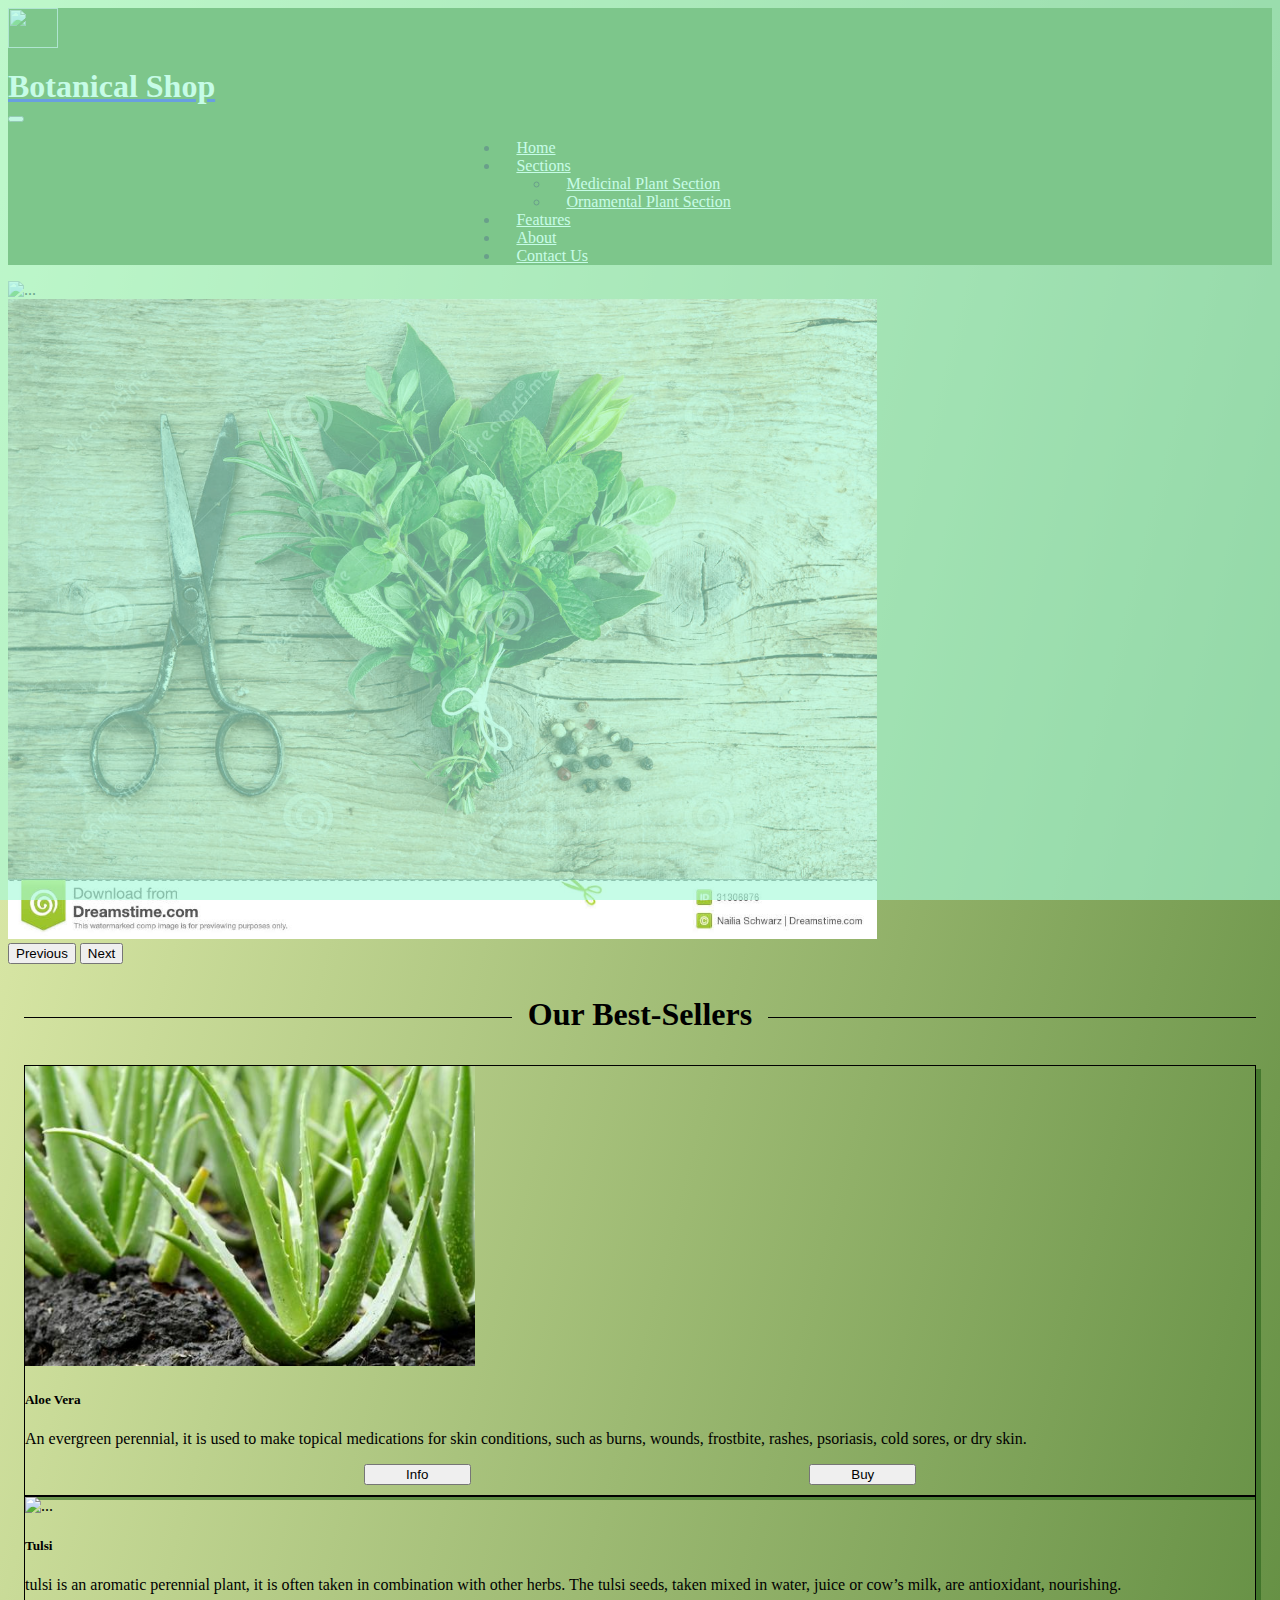
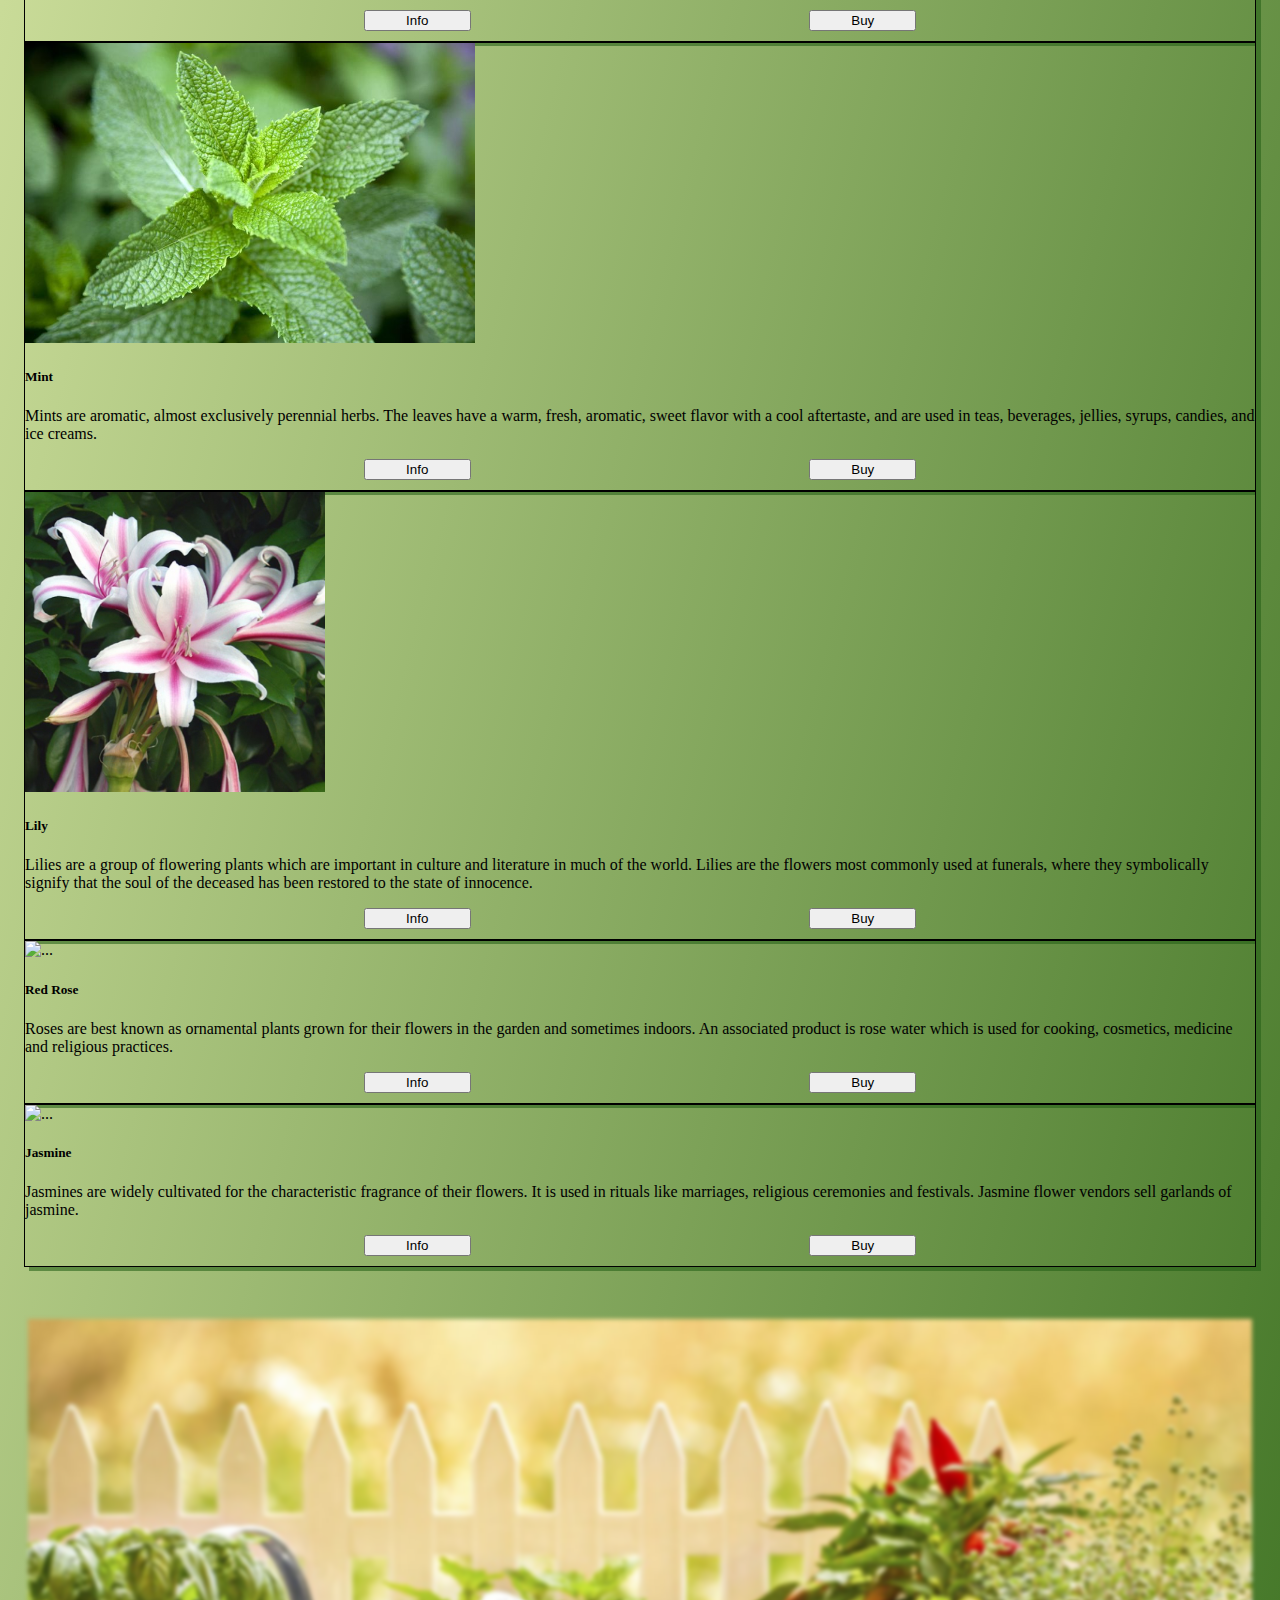
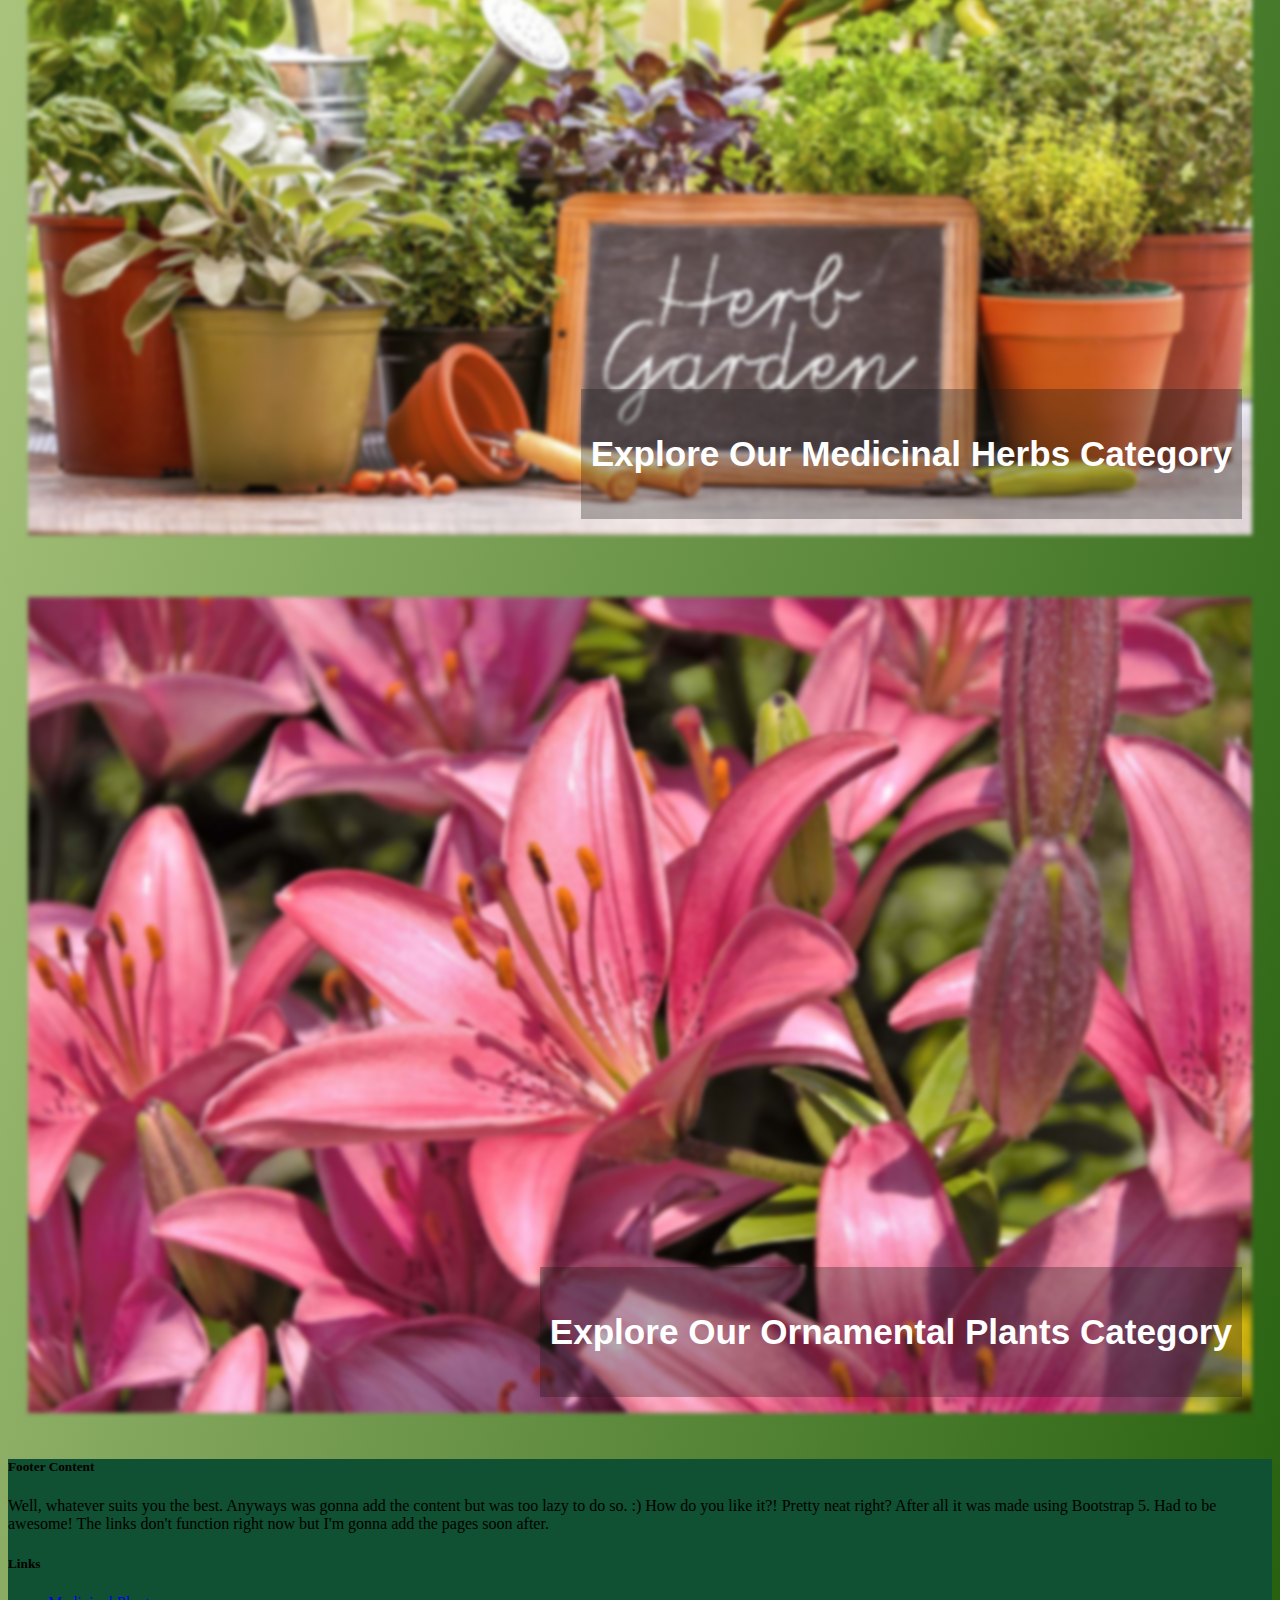
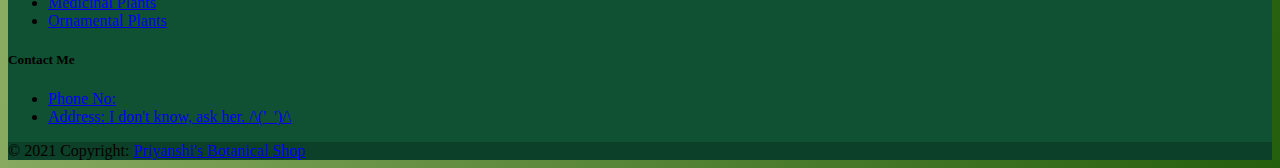
==== commit 57639d29: "Update index.html" ====
--- a/index.html
+++ b/index.html
@@ -215,7 +215,7 @@
               
                       <ul class="list-unstyled">
                         <li>
-                          <a href="#!" class="text-white">Phone No: 6232552830</a>
+                          <a href="#!" class="text-white">Phone No:</a>
                         </li>
                         <li>
                           <a href="#!" class="text-white">Address: I don't know, ask her. /\('_')/\</a>
@@ -243,4 +243,4 @@
         </body>
     </html>
 
-   +   
